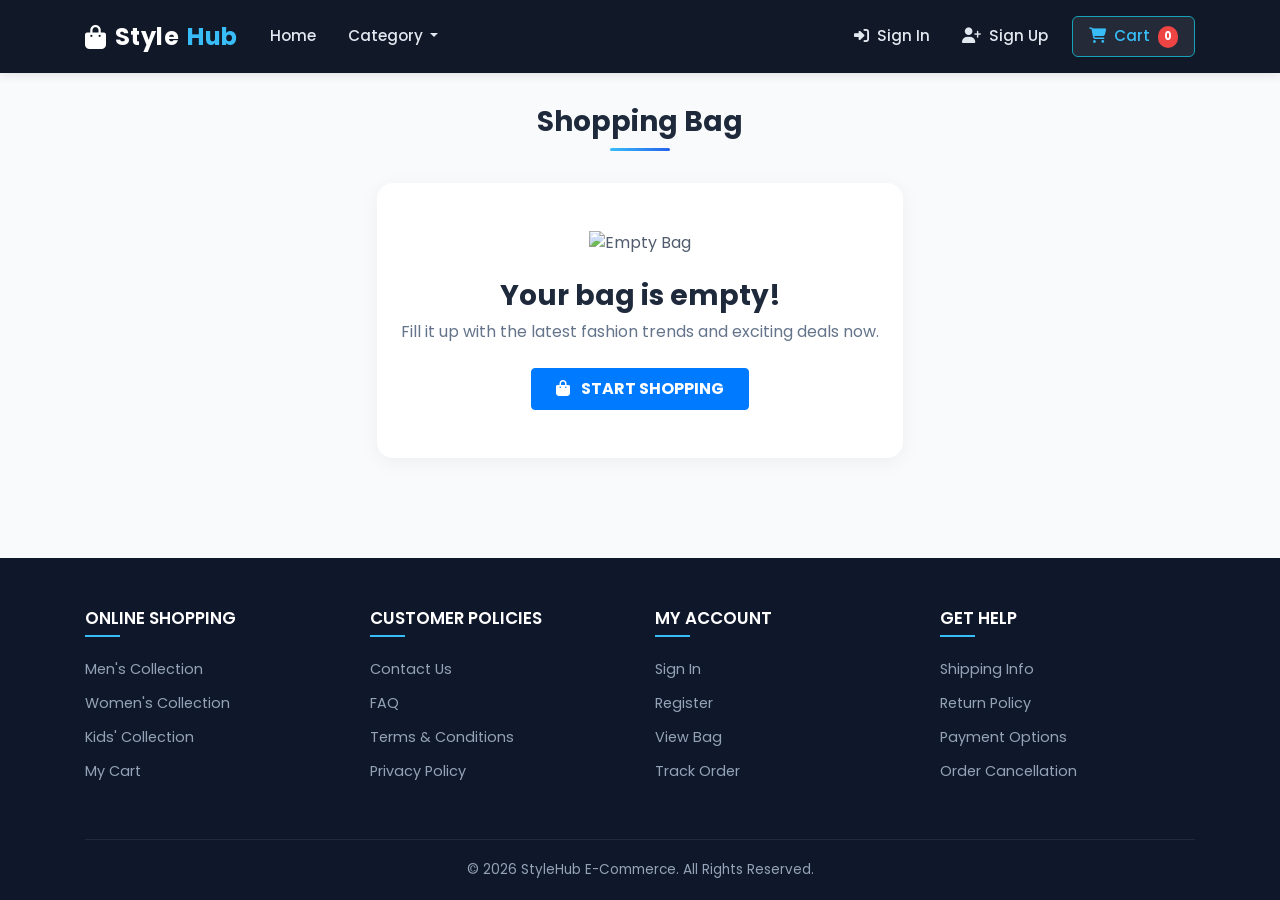
==== cart.html @ 983b9513 "Fix e-commerce UI, responsive layout, navigation, modals, and add functional shopping cart" ====
<!DOCTYPE html>
<html lang="en">
<head>
  <meta charset="UTF-8">
  <meta http-equiv="X-UA-Compatible" content="IE=edge">
  <meta name="viewport" content="width=device-width, initial-scale=1.0">
  <title>Shopping Cart | StyleHub</title>

  <!-- Google Fonts & Font Awesome -->
  <link href="https://fonts.googleapis.com/css2?family=Poppins:wght@300;400;500;600;700&display=swap" rel="stylesheet">
  <link rel="stylesheet" href="https://cdnjs.cloudflare.com/ajax/libs/font-awesome/6.4.0/css/all.min.css">
  
  <!-- Bootstrap 4 CSS -->
  <link rel="stylesheet" href="https://maxcdn.bootstrapcdn.com/bootstrap/4.5.2/css/bootstrap.min.css">
  
  <!-- Custom CSS -->
  <link rel="stylesheet" href="ecommerce.css">
</head>
<body>

  <!-- Navigation Bar -->
  <header>
    <nav class="navbar navbar-expand-lg navbar-dark bg-dark sticky-top">
      <div class="container">
        <a class="navbar-brand" href="index.html">
          <i class="fas fa-shopping-bag"></i> Style<span>Hub</span>
        </a>
        
        <button class="navbar-toggler" type="button" data-toggle="collapse" data-target="#collapsibleNavbar">
          <span class="navbar-toggler-icon"></span>
        </button>

        <div class="collapse navbar-collapse" id="collapsibleNavbar">
          <ul class="navbar-nav mr-auto">
            <li class="nav-item">
              <a class="nav-link" href="index.html">Home</a>
            </li>
            <li class="nav-item dropdown">
              <a class="nav-link dropdown-toggle" href="#" id="categoryDropdown" role="button" data-toggle="dropdown" aria-haspopup="true" aria-expanded="false">
                Category
              </a>
              <div class="dropdown-menu" aria-labelledby="categoryDropdown">
                <a class="dropdown-item" href="men.html"><i class="fas fa-male mr-2"></i> Men's Collection</a>
                <a class="dropdown-item" href="women.html"><i class="fas fa-female mr-2"></i> Women's Collection</a>
                <a class="dropdown-item" href="kids.html"><i class="fas fa-child mr-2"></i> Kids' Collection</a>
              </div>
            </li>
          </ul>

          <ul class="navbar-nav ml-auto align-items-center" id="nav-auth-links">
            <li class="nav-item">
              <a class="nav-link" href="#" data-toggle="modal" data-target="#signInModal">
                <i class="fas fa-sign-in-alt mr-1"></i> Sign In
              </a>
            </li>
            <li class="nav-item">
              <a class="nav-link" href="#" data-toggle="modal" data-target="#signUpModal">
                <i class="fas fa-user-plus mr-1"></i> Sign Up
              </a>
            </li>
            <li class="nav-item active">
              <a class="nav-link btn btn-outline-info text-white ml-lg-2 px-3 py-1" href="cart.html">
                <i class="fas fa-shopping-cart mr-1"></i> Cart
                <span class="cart-badge cart-badge-count">0</span>
              </a>
            </li>
          </ul>
        </div>
      </div>
    </nav>
  </header>

  <main class="cart-container">
    <h2 class="section-title">Shopping Bag</h2>

    <!-- Empty Cart View (hidden when cart has items) -->
    <div id="empty-cart-view" class="empty-cart-box">
      <img src="https://bootstrap-ecommerce.com/bootstrap5-ecommerce/images/icons/category-svg-blue/bag.svg" alt="Empty Bag">
      <h3>Your bag is empty!</h3>
      <p>Fill it up with the latest fashion trends and exciting deals now.</p>
      <a href="index.html" class="btn btn-primary px-4 py-2 font-weight-bold">
        <i class="fas fa-bag-shopping mr-2"></i> START SHOPPING
      </a>
    </div>

    <!-- Filled Cart View (hidden when cart is empty) -->
    <div id="cart-filled-view" class="row" style="display: none;">
      <!-- Cart Items List -->
      <div class="col-lg-8">
        <div class="d-flex justify-content-between align-items-center mb-3">
          <h5 class="font-weight-bold mb-0">Cart Items</h5>
          <a href="index.html" class="small text-primary font-weight-500">
            <i class="fas fa-plus mr-1"></i> Add More Items
          </a>
        </div>
        <div id="cart-items-container">
          <!-- Dynamically populated by ecommerce.js -->
        </div>
      </div>

      <!-- Order Summary Sidebar -->
      <div class="col-lg-4">
        <div class="order-summary-card">
          <h5 class="font-weight-bold mb-3 pb-2 border-bottom">Order Summary</h5>
          
          <div class="order-summary-row">
            <span>Subtotal</span>
            <span id="summary-subtotal" class="font-weight-600">₹0</span>
          </div>

          <div class="order-summary-row text-success">
            <span>Special Discount (10% over ₹1500)</span>
            <span id="summary-discount" class="font-weight-600">₹0</span>
          </div>

          <div class="order-summary-row">
            <span>Shipping Charge</span>
            <span id="summary-shipping" class="font-weight-600">FREE</span>
          </div>
          
          <div class="small text-muted mb-2">
            <i class="fas fa-truck text-info mr-1"></i> Free delivery on orders above ₹999
          </div>

          <div class="order-summary-row total-row">
            <span>Total Amount</span>
            <span id="summary-total" class="text-primary font-weight-bold">₹0</span>
          </div>

          <button class="btn-checkout" onclick="proceedToCheckout()">
            <i class="fas fa-credit-card mr-2"></i> PROCEED TO CHECKOUT
          </button>

          <div class="text-center mt-3">
            <span class="small text-muted">
              <i class="fas fa-lock mr-1 text-success"></i> 256-Bit SSL Secure Checkout
            </span>
          </div>
        </div>
      </div>
    </div>
  </main>

  <!-- Sign In Modal -->
  <div class="modal fade" id="signInModal" tabindex="-1" role="dialog" aria-labelledby="signInModalLabel" aria-hidden="true">
    <div class="modal-dialog modal-dialog-centered" role="document">
      <div class="modal-content">
        <div class="modal-header">
          <h5 class="modal-title" id="signInModalLabel"><i class="fas fa-user-lock mr-2"></i>Sign In to StyleHub</h5>
          <button type="button" class="close text-white" data-dismiss="modal" aria-label="Close">
            <span aria-hidden="true">&times;</span>
          </button>
        </div>
        <div class="modal-body">
          <form onsubmit="handleSignIn(event)">
            <div class="form-group">
              <label for="signInEmail" class="font-weight-500">Email Address</label>
              <input type="email" class="form-control" id="signInEmail" placeholder="Enter your email" required>
            </div>
            <div class="form-group">
              <label for="signInPassword" class="font-weight-500">Password</label>
              <input type="password" class="form-control" id="signInPassword" placeholder="Enter password" required>
            </div>
            <button type="submit" class="btn btn-primary btn-block font-weight-bold py-2 mt-4">
              Sign In
            </button>
          </form>
        </div>
        <div class="modal-footer justify-content-center">
          <p class="mb-0 text-muted small">Don't have an account? <a href="#" data-dismiss="modal" data-toggle="modal" data-target="#signUpModal">Sign Up</a></p>
        </div>
      </div>
    </div>
  </div>

  <!-- Sign Up Modal -->
  <div class="modal fade" id="signUpModal" tabindex="-1" role="dialog" aria-labelledby="signUpModalLabel" aria-hidden="true">
    <div class="modal-dialog modal-dialog-centered" role="document">
      <div class="modal-content">
        <div class="modal-header">
          <h5 class="modal-title" id="signUpModalLabel"><i class="fas fa-user-plus mr-2"></i>Create StyleHub Account</h5>
          <button type="button" class="close text-white" data-dismiss="modal" aria-label="Close">
            <span aria-hidden="true">&times;</span>
          </button>
        </div>
        <div class="modal-body">
          <form onsubmit="handleSignUp(event)">
            <div class="form-group">
              <label for="signUpName" class="font-weight-500">Full Name</label>
              <input type="text" class="form-control" id="signUpName" placeholder="Enter your full name" required>
            </div>
            <div class="form-group">
              <label for="signUpEmail" class="font-weight-500">Email Address</label>
              <input type="email" class="form-control" id="signUpEmail" placeholder="Enter your email" required>
            </div>
            <div class="form-group">
              <label for="signUpPassword" class="font-weight-500">Password</label>
              <input type="password" class="form-control" id="signUpPassword" placeholder="Create password" required>
            </div>
            <button type="submit" class="btn btn-primary btn-block font-weight-bold py-2 mt-4">
              Create Account
            </button>
          </form>
        </div>
        <div class="modal-footer justify-content-center">
          <p class="mb-0 text-muted small">Already have an account? <a href="#" data-dismiss="modal" data-toggle="modal" data-target="#signInModal">Sign In</a></p>
        </div>
      </div>
    </div>
  </div>

  <!-- Footer -->
  <footer class="footer">
    <div class="container">
      <div class="row">
        <div class="col-lg-3 col-md-6 footer-col">
          <h4>ONLINE SHOPPING</h4>
          <ul>
            <li><a href="men.html">Men's Collection</a></li>
            <li><a href="women.html">Women's Collection</a></li>
            <li><a href="kids.html">Kids' Collection</a></li>
            <li><a href="cart.html">My Cart</a></li>
          </ul>
        </div>
        <div class="col-lg-3 col-md-6 footer-col">
          <h4>CUSTOMER POLICIES</h4>
          <ul>
            <li><a href="#">Contact Us</a></li>
            <li><a href="#">FAQ</a></li>
            <li><a href="#">Terms & Conditions</a></li>
            <li><a href="#">Privacy Policy</a></li>
          </ul>
        </div>
        <div class="col-lg-3 col-md-6 footer-col">
          <h4>MY ACCOUNT</h4>
          <ul>
            <li><a href="#" data-toggle="modal" data-target="#signInModal">Sign In</a></li>
            <li><a href="#" data-toggle="modal" data-target="#signUpModal">Register</a></li>
            <li><a href="cart.html">View Bag</a></li>
            <li><a href="#">Track Order</a></li>
          </ul>
        </div>
        <div class="col-lg-3 col-md-6 footer-col">
          <h4>GET HELP</h4>
          <ul>
            <li><a href="#">Shipping Info</a></li>
            <li><a href="#">Return Policy</a></li>
            <li><a href="#">Payment Options</a></li>
            <li><a href="#">Order Cancellation</a></li>
          </ul>
        </div>
      </div>
      <div class="footer-bottom">
        <p class="mb-0">&copy; 2026 StyleHub E-Commerce. All Rights Reserved.</p>
      </div>
    </div>
  </footer>

  <!-- Scripts -->
  <script src="https://ajax.googleapis.com/ajax/libs/jquery/3.5.1/jquery.min.js"></script>
  <script src="https://cdnjs.cloudflare.com/ajax/libs/popper.js/1.16.0/umd/popper.min.js"></script>
  <script src="https://maxcdn.bootstrapcdn.com/bootstrap/4.5.2/js/bootstrap.min.js"></script>
  <script src="ecommerce.js"></script>
</body>
</html>
---- ecommerce.css ----
/* Google Fonts */
@import url('https://fonts.googleapis.com/css2?family=Poppins:wght@300;400;500;600;700&display=swap');

:root {
    --primary: #1e293b;
    --primary-hover: #0f172a;
    --accent: #2563eb;
    --accent-hover: #1d4ed8;
    --secondary: #64748b;
    --light-bg: #f8fafc;
    --card-border: #e2e8f0;
    --success: #10b981;
    --danger: #ef4444;
    --warning: #f59e0b;
}

* {
    margin: 0;
    padding: 0;
    box-sizing: border-box;
}

body {
    font-family: 'Poppins', sans-serif;
    background-color: var(--light-bg);
    color: #334155;
    min-height: 100vh;
    display: flex;
    flex-direction: column;
}

main {
    flex: 1 0 auto;
}

/* Navbar */
.navbar {
    padding: 0.85rem 1.5rem;
    box-shadow: 0 2px 10px rgba(0, 0, 0, 0.1);
    background-color: #111827 !important;
}

.navbar-brand {
    font-weight: 700;
    font-size: 1.5rem;
    letter-spacing: 0.5px;
    color: #ffffff !important;
    display: flex;
    align-items: center;
    gap: 8px;
}

.navbar-brand span {
    color: #38bdf8;
}

.navbar-nav .nav-link {
    font-size: 0.95rem;
    font-weight: 500;
    padding: 0.5rem 1rem !important;
    border-radius: 6px;
    transition: all 0.2s ease-in-out;
    color: #e2e8f0 !important;
}

.navbar-nav .nav-link:hover,
.navbar-nav .nav-item.active .nav-link {
    color: #38bdf8 !important;
    background-color: rgba(255, 255, 255, 0.08);
}

.dropdown-menu {
    border: none;
    box-shadow: 0 10px 25px rgba(0, 0, 0, 0.15);
    border-radius: 8px;
    padding: 0.5rem 0;
}

.dropdown-item {
    font-weight: 500;
    padding: 0.6rem 1.5rem;
    transition: background 0.2s;
}

.dropdown-item:hover {
    background-color: #f1f5f9;
    color: var(--accent);
}

/* Cart Badge */
.cart-badge {
    background-color: #ef4444;
    color: white;
    font-size: 0.72rem;
    font-weight: 700;
    padding: 2px 6px;
    border-radius: 50px;
    margin-left: 4px;
    vertical-align: middle;
}

/* Hero Carousel */
.carousel {
    border-radius: 12px;
    overflow: hidden;
    box-shadow: 0 4px 20px rgba(0, 0, 0, 0.08);
    margin-bottom: 2rem;
}

.carousel-inner img {
    width: 100%;
    max-height: 480px;
    object-fit: cover;
}

/* Section Titles */
.section-title {
    font-weight: 700;
    font-size: 1.75rem;
    color: var(--primary);
    position: relative;
    padding-bottom: 12px;
    margin-bottom: 1.8rem;
    text-align: center;
}

.section-title::after {
    content: '';
    position: absolute;
    bottom: 0;
    left: 50%;
    transform: translateX(-50%);
    width: 60px;
    height: 3px;
    background: linear-gradient(90deg, #38bdf8, var(--accent));
    border-radius: 2px;
}

/* Category Banner */
.category-banner {
    border-radius: 12px;
    overflow: hidden;
    margin-bottom: 2rem;
    box-shadow: 0 4px 15px rgba(0, 0, 0, 0.06);
}

.category-banner img {
    width: 100%;
    max-height: 360px;
    object-fit: cover;
}

/* Product Cards */
.product-card {
    background: #ffffff;
    border-radius: 12px;
    border: 1px solid var(--card-border);
    overflow: hidden;
    transition: all 0.3s cubic-bezier(0.165, 0.84, 0.44, 1);
    height: 100%;
    display: flex;
    flex-direction: column;
    position: relative;
}

.product-card:hover {
    transform: translateY(-6px);
    box-shadow: 0 12px 28px rgba(0, 0, 0, 0.1);
    border-color: #cbd5e1;
}

.product-img-wrap {
    position: relative;
    width: 100%;
    padding-top: 110%;
    overflow: hidden;
    background-color: #f1f5f9;
}

.product-img-wrap img {
    position: absolute;
    top: 0;
    left: 0;
    width: 100%;
    height: 100%;
    object-fit: cover;
    transition: transform 0.4s ease;
}

.product-card:hover .product-img-wrap img {
    transform: scale(1.05);
}

.discount-badge {
    position: absolute;
    top: 12px;
    left: 12px;
    background-color: var(--danger);
    color: white;
    font-size: 0.75rem;
    font-weight: 700;
    padding: 3px 8px;
    border-radius: 4px;
    text-transform: uppercase;
    letter-spacing: 0.5px;
    z-index: 2;
}

.product-card .card-body {
    padding: 1.25rem;
    display: flex;
    flex-direction: column;
    flex-grow: 1;
}

.product-category {
    font-size: 0.75rem;
    color: var(--secondary);
    text-transform: uppercase;
    font-weight: 600;
    letter-spacing: 0.5px;
    margin-bottom: 4px;
}

.product-title {
    font-size: 1.05rem;
    font-weight: 600;
    color: #1e293b;
    margin-bottom: 6px;
    line-height: 1.4;
    white-space: nowrap;
    overflow: hidden;
    text-overflow: ellipsis;
}

.product-rating {
    font-size: 0.85rem;
    color: #f59e0b;
    margin-bottom: 8px;
}

.product-rating .rating-count {
    color: var(--secondary);
    font-size: 0.8rem;
    margin-left: 4px;
}

.price-wrap {
    display: flex;
    align-items: baseline;
    gap: 8px;
    margin-top: auto;
    margin-bottom: 12px;
}

.price-current {
    font-size: 1.25rem;
    font-weight: 700;
    color: #0f172a;
}

.price-original {
    font-size: 0.9rem;
    color: #94a3b8;
    text-decoration: line-through;
}

.btn-add-cart {
    background-color: var(--accent);
    color: white;
    border: none;
    border-radius: 8px;
    padding: 0.6rem 1rem;
    font-weight: 600;
    font-size: 0.9rem;
    transition: all 0.2s ease;
    width: 100%;
    display: flex;
    align-items: center;
    justify-content: center;
    gap: 6px;
}

.btn-add-cart:hover {
    background-color: var(--accent-hover);
    color: white;
    transform: translateY(-1px);
}

.btn-add-cart.added {
    background-color: var(--success);
}

/* Features Banner */
.features-section {
    background: white;
    border-radius: 12px;
    padding: 2rem 1rem;
    margin: 2rem 0;
    box-shadow: 0 4px 15px rgba(0, 0, 0, 0.04);
}

.feature-box {
    text-align: center;
    padding: 1rem;
}

.feature-box i {
    font-size: 2.2rem;
    color: var(--accent);
    margin-bottom: 0.8rem;
}

.feature-box h5 {
    font-weight: 600;
    font-size: 1.05rem;
    margin-bottom: 0.3rem;
}

.feature-box p {
    font-size: 0.85rem;
    color: var(--secondary);
    margin-bottom: 0;
}

/* Cart Page Styles */
.cart-container {
    max-width: 1140px;
    margin: 2rem auto;
    padding: 0 15px;
}

.cart-item-card {
    background: white;
    border-radius: 10px;
    border: 1px solid var(--card-border);
    padding: 1rem;
    margin-bottom: 1rem;
    display: flex;
    align-items: center;
    gap: 1.2rem;
    transition: box-shadow 0.2s;
}

.cart-item-card:hover {
    box-shadow: 0 4px 12px rgba(0, 0, 0, 0.05);
}

.cart-item-img {
    width: 90px;
    height: 90px;
    border-radius: 8px;
    object-fit: cover;
    flex-shrink: 0;
}

.cart-item-info {
    flex-grow: 1;
}

.cart-item-title {
    font-weight: 600;
    font-size: 1.05rem;
    margin-bottom: 4px;
}

.cart-item-price {
    font-weight: 700;
    color: var(--accent);
}

.quantity-controls {
    display: flex;
    align-items: center;
    gap: 8px;
    margin-top: 6px;
}

.quantity-btn {
    width: 28px;
    height: 28px;
    border-radius: 6px;
    border: 1px solid var(--card-border);
    background: #f8fafc;
    font-weight: 600;
    display: flex;
    align-items: center;
    justify-content: center;
    cursor: pointer;
    transition: all 0.2s;
}

.quantity-btn:hover {
    background: #e2e8f0;
}

.quantity-val {
    font-weight: 600;
    min-width: 24px;
    text-align: center;
}

.btn-remove-item {
    color: var(--danger);
    background: none;
    border: none;
    cursor: pointer;
    font-size: 1.1rem;
    padding: 6px;
    border-radius: 6px;
    transition: background 0.2s;
}

.btn-remove-item:hover {
    background: #fee2e2;
}

.order-summary-card {
    background: white;
    border-radius: 10px;
    border: 1px solid var(--card-border);
    padding: 1.5rem;
    position: sticky;
    top: 20px;
}

.order-summary-row {
    display: flex;
    justify-content: space-between;
    margin-bottom: 0.75rem;
    font-size: 0.95rem;
    color: #475569;
}

.order-summary-row.total-row {
    font-weight: 700;
    font-size: 1.2rem;
    color: #0f172a;
    border-top: 1px dashed var(--card-border);
    padding-top: 0.75rem;
    margin-top: 0.75rem;
}

.btn-checkout {
    background: linear-gradient(135deg, #2563eb, #1d4ed8);
    color: white;
    font-weight: 600;
    border-radius: 8px;
    padding: 0.8rem;
    width: 100%;
    border: none;
    margin-top: 1rem;
    transition: opacity 0.2s;
}

.btn-checkout:hover {
    opacity: 0.95;
    color: white;
}

/* Empty Cart State */
.empty-cart-box {
    background-color: #ffffff;
    border-radius: 16px;
    padding: 3rem 1.5rem;
    text-align: center;
    box-shadow: 0 4px 20px rgba(0, 0, 0, 0.05);
    max-width: 600px;
    margin: 2rem auto;
}

.empty-cart-box img {
    width: 140px;
    margin-bottom: 1.5rem;
    opacity: 0.85;
}

.empty-cart-box h3 {
    font-weight: 700;
    color: #1e293b;
    margin-bottom: 0.5rem;
}

.empty-cart-box p {
    color: var(--secondary);
    margin-bottom: 1.5rem;
}

/* Modals */
.modal-content {
    border-radius: 12px;
    border: none;
    box-shadow: 0 15px 35px rgba(0, 0, 0, 0.2);
    overflow: hidden;
}

.modal-header {
    background: linear-gradient(135deg, #111827, #1e293b);
    color: white;
    padding: 1.25rem 1.5rem;
    border-bottom: none;
}

.modal-header .modal-title {
    font-weight: 600;
    font-size: 1.2rem;
}

.modal-header .close {
    color: white;
    text-shadow: none;
    opacity: 0.8;
}

.modal-header .close:hover {
    opacity: 1;
}

.modal-body {
    padding: 1.75rem 1.5rem;
}

.modal-body .form-control {
    border-radius: 8px;
    padding: 0.65rem 0.9rem;
    font-size: 0.92rem;
    border: 1px solid #cbd5e1;
}

.modal-body .form-control:focus {
    border-color: var(--accent);
    box-shadow: 0 0 0 3px rgba(37, 99, 235, 0.15);
}

.modal-footer {
    border-top: 1px solid #f1f5f9;
    padding: 0.85rem 1.5rem;
}

/* Toast Notifications */
.custom-toast {
    position: fixed;
    bottom: 24px;
    right: 24px;
    background: #111827;
    color: white;
    padding: 12px 20px;
    border-radius: 8px;
    box-shadow: 0 8px 25px rgba(0, 0, 0, 0.25);
    display: flex;
    align-items: center;
    gap: 10px;
    z-index: 9999;
    opacity: 0;
    transform: translateY(20px);
    transition: all 0.3s ease;
    pointer-events: none;
}

.custom-toast.show {
    opacity: 1;
    transform: translateY(0);
}

/* Footer */
footer {
    background-color: #0f172a;
    color: #94a3b8;
    padding: 50px 0 20px 0;
    margin-top: auto;
}

.footer-col h4 {
    font-size: 1.05rem;
    color: #ffffff;
    font-weight: 600;
    margin-bottom: 20px;
    position: relative;
    padding-bottom: 8px;
}

.footer-col h4::after {
    content: '';
    position: absolute;
    left: 0;
    bottom: 0;
    width: 35px;
    height: 2px;
    background-color: #38bdf8;
}

.footer-col ul {
    list-style: none;
    padding-left: 0;
}

.footer-col ul li {
    margin-bottom: 10px;
}

.footer-col ul li a {
    font-size: 0.9rem;
    color: #94a3b8;
    text-decoration: none;
    transition: color 0.2s, padding-left 0.2s;
    display: inline-block;
}

.footer-col ul li a:hover {
    color: #38bdf8;
    padding-left: 4px;
}

.footer-bottom {
    border-top: 1px solid rgba(255, 255, 255, 0.08);
    margin-top: 40px;
    padding-top: 20px;
    text-align: center;
    font-size: 0.85rem;
}

/* Responsive adjustments */
@media (max-width: 991px) {
    .order-summary-card {
        margin-top: 2rem;
    }
}

@media (max-width: 767px) {
    .footer-col {
        margin-bottom: 30px;
    }
    .carousel-inner img {
        max-height: 260px;
    }
    .category-banner img {
        max-height: 200px;
    }
}
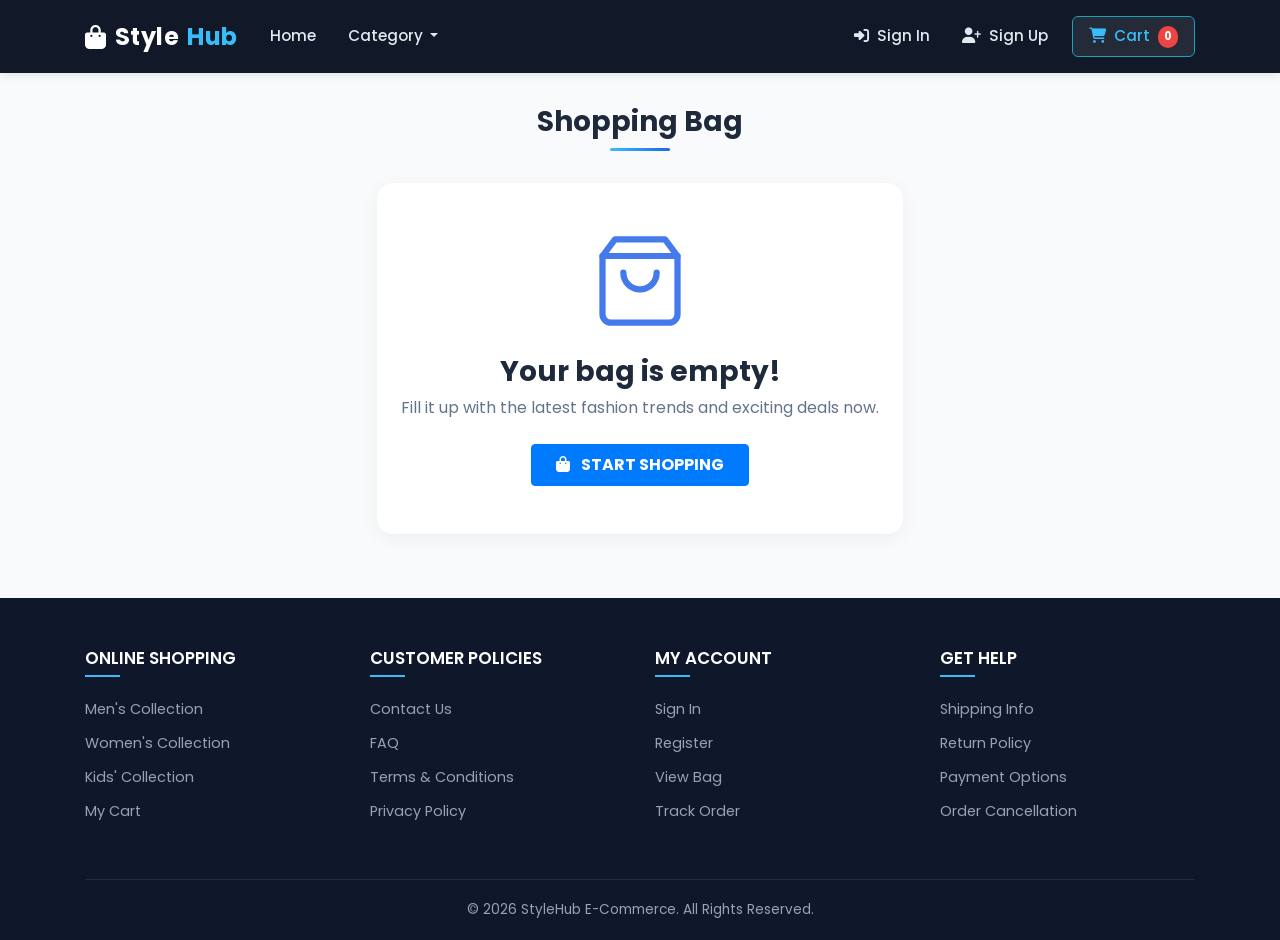
==== commit 27ba7aaf: "Add high quality local images and update all image references" ====
--- a/cart.html
+++ b/cart.html
@@ -75,7 +75,7 @@
 
     <!-- Empty Cart View (hidden when cart has items) -->
     <div id="empty-cart-view" class="empty-cart-box">
-      <img src="https://bootstrap-ecommerce.com/bootstrap5-ecommerce/images/icons/category-svg-blue/bag.svg" alt="Empty Bag">
+      <img src="images/empty_bag.svg" alt="Empty Bag" style="width: 100px; height: 100px;">
       <h3>Your bag is empty!</h3>
       <p>Fill it up with the latest fashion trends and exciting deals now.</p>
       <a href="index.html" class="btn btn-primary px-4 py-2 font-weight-bold">
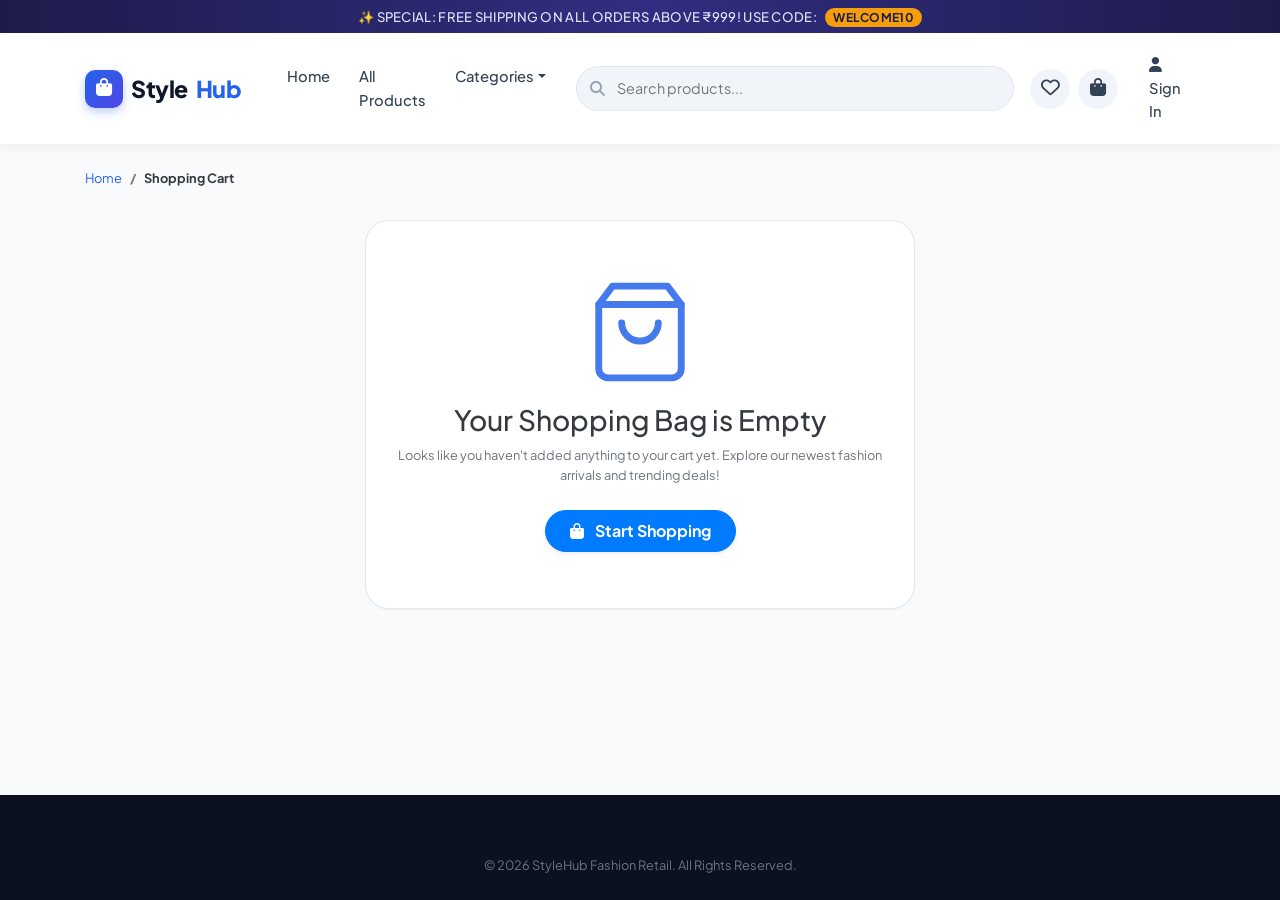
==== commit edc7ff5a: "Complete redesign into modern premium e-commerce platform with 10+ pages, dynamic catalog, wishlist," ====
--- a/cart.html
+++ b/cart.html
@@ -6,253 +6,176 @@
   <meta name="viewport" content="width=device-width, initial-scale=1.0">
   <title>Shopping Cart | StyleHub</title>
 
-  <!-- Google Fonts & Font Awesome -->
-  <link href="https://fonts.googleapis.com/css2?family=Poppins:wght@300;400;500;600;700&display=swap" rel="stylesheet">
   <link rel="stylesheet" href="https://cdnjs.cloudflare.com/ajax/libs/font-awesome/6.4.0/css/all.min.css">
-  
-  <!-- Bootstrap 4 CSS -->
   <link rel="stylesheet" href="https://maxcdn.bootstrapcdn.com/bootstrap/4.5.2/css/bootstrap.min.css">
-  
-  <!-- Custom CSS -->
   <link rel="stylesheet" href="ecommerce.css">
 </head>
 <body>
 
-  <!-- Navigation Bar -->
-  <header>
-    <nav class="navbar navbar-expand-lg navbar-dark bg-dark sticky-top">
-      <div class="container">
+  <!-- Top Announcement Bar -->
+  <div class="top-announcement-bar">
+    <span>✨ SPECIAL: FREE SHIPPING ON ALL ORDERS ABOVE ₹999! USE CODE: <span class="coupon-badge">WELCOME10</span></span>
+  </div>
+
+  <!-- Header -->
+  <header class="main-header">
+    <div class="container">
+      <nav class="navbar navbar-expand-lg navbar-light px-0">
         <a class="navbar-brand" href="index.html">
-          <i class="fas fa-shopping-bag"></i> Style<span>Hub</span>
+          <div class="brand-icon-box"><i class="fas fa-bag-shopping"></i></div>
+          Style<span>Hub</span>
         </a>
-        
-        <button class="navbar-toggler" type="button" data-toggle="collapse" data-target="#collapsibleNavbar">
+
+        <button class="navbar-toggler border-0" type="button" data-toggle="collapse" data-target="#mainNavbarCollapse">
           <span class="navbar-toggler-icon"></span>
         </button>
 
-        <div class="collapse navbar-collapse" id="collapsibleNavbar">
-          <ul class="navbar-nav mr-auto">
-            <li class="nav-item">
-              <a class="nav-link" href="index.html">Home</a>
-            </li>
+        <div class="collapse navbar-collapse" id="mainNavbarCollapse">
+          <ul class="navbar-nav mr-auto ml-lg-3">
+            <li class="nav-item"><a class="nav-link" href="index.html">Home</a></li>
+            <li class="nav-item"><a class="nav-link" href="shop.html">All Products</a></li>
             <li class="nav-item dropdown">
-              <a class="nav-link dropdown-toggle" href="#" id="categoryDropdown" role="button" data-toggle="dropdown" aria-haspopup="true" aria-expanded="false">
-                Category
-              </a>
-              <div class="dropdown-menu" aria-labelledby="categoryDropdown">
-                <a class="dropdown-item" href="men.html"><i class="fas fa-male mr-2"></i> Men's Collection</a>
-                <a class="dropdown-item" href="women.html"><i class="fas fa-female mr-2"></i> Women's Collection</a>
-                <a class="dropdown-item" href="kids.html"><i class="fas fa-child mr-2"></i> Kids' Collection</a>
+              <a class="nav-link dropdown-toggle" href="#" id="cartCat" role="button" data-toggle="dropdown">Categories</a>
+              <div class="dropdown-menu border-0 shadow-lg">
+                <a class="dropdown-item py-2" href="men.html">Men's Collection</a>
+                <a class="dropdown-item py-2" href="women.html">Women's Collection</a>
+                <a class="dropdown-item py-2" href="kids.html">Kids' Collection</a>
               </div>
             </li>
           </ul>
 
-          <ul class="navbar-nav ml-auto align-items-center" id="nav-auth-links">
-            <li class="nav-item">
-              <a class="nav-link" href="#" data-toggle="modal" data-target="#signInModal">
-                <i class="fas fa-sign-in-alt mr-1"></i> Sign In
+          <div class="search-container-box mx-lg-3 my-2 my-lg-0">
+            <div class="search-input-wrapper">
+              <i class="fas fa-search search-icon"></i>
+              <input type="text" class="global-search-input" placeholder="Search products..." autocomplete="off">
+            </div>
+            <div id="search-dropdown-results"></div>
+          </div>
+
+          <ul class="navbar-nav align-items-center ml-lg-auto">
+            <li class="nav-item mr-2">
+              <a class="nav-action-icon-btn" href="wishlist.html" title="Wishlist">
+                <i class="far fa-heart"></i>
+                <span class="badge-counter-pill wishlist-badge-count" style="display: none;">0</span>
               </a>
             </li>
-            <li class="nav-item">
-              <a class="nav-link" href="#" data-toggle="modal" data-target="#signUpModal">
-                <i class="fas fa-user-plus mr-1"></i> Sign Up
+            <li class="nav-item mr-3">
+              <a class="nav-action-icon-btn text-primary" href="cart.html" title="Shopping Cart">
+                <i class="fas fa-shopping-bag"></i>
+                <span class="badge-counter-pill cart-badge-count" style="display: none;">0</span>
               </a>
             </li>
-            <li class="nav-item active">
-              <a class="nav-link btn btn-outline-info text-white ml-lg-2 px-3 py-1" href="cart.html">
-                <i class="fas fa-shopping-cart mr-1"></i> Cart
-                <span class="cart-badge cart-badge-count">0</span>
-              </a>
-            </li>
+            <div id="nav-user-actions" class="d-flex align-items-center">
+              <li class="nav-item">
+                <a class="nav-link font-weight-bold" href="auth.html"><i class="far fa-user-circle mr-1"></i> Sign In</a>
+              </li>
+            </div>
           </ul>
         </div>
-      </div>
+      </nav>
+    </div>
+  </header>
+
+  <main class="container my-4">
+    <!-- Breadcrumb -->
+    <nav aria-label="breadcrumb">
+      <ol class="breadcrumb bg-transparent p-0 mb-3 small">
+        <li class="breadcrumb-item"><a href="index.html">Home</a></li>
+        <li class="breadcrumb-item active text-dark font-weight-bold">Shopping Cart</li>
+      </ol>
     </nav>
-  </header>
-
-  <main class="cart-container">
-    <h2 class="section-title">Shopping Bag</h2>
-
-    <!-- Empty Cart View (hidden when cart has items) -->
-    <div id="empty-cart-view" class="empty-cart-box">
-      <img src="images/empty_bag.svg" alt="Empty Bag" style="width: 100px; height: 100px;">
-      <h3>Your bag is empty!</h3>
-      <p>Fill it up with the latest fashion trends and exciting deals now.</p>
-      <a href="index.html" class="btn btn-primary px-4 py-2 font-weight-bold">
-        <i class="fas fa-bag-shopping mr-2"></i> START SHOPPING
+
+    <!-- Empty Cart Screen -->
+    <div id="empty-cart-view" class="empty-state-card" style="display: none;">
+      <img src="images/empty_bag.svg" alt="Empty Cart" style="width: 110px; height: 110px; opacity: 0.85;" class="mb-3">
+      <h3 class="font-weight-800 text-dark">Your Shopping Bag is Empty</h3>
+      <p class="text-muted small mb-4">Looks like you haven't added anything to your cart yet. Explore our newest fashion arrivals and trending deals!</p>
+      <a href="shop.html" class="btn btn-primary px-4 py-2 font-weight-bold rounded-pill shadow-sm">
+        <i class="fas fa-bag-shopping mr-2"></i> Start Shopping
       </a>
     </div>
 
-    <!-- Filled Cart View (hidden when cart is empty) -->
-    <div id="cart-filled-view" class="row" style="display: none;">
-      <!-- Cart Items List -->
-      <div class="col-lg-8">
-        <div class="d-flex justify-content-between align-items-center mb-3">
-          <h5 class="font-weight-bold mb-0">Cart Items</h5>
-          <a href="index.html" class="small text-primary font-weight-500">
-            <i class="fas fa-plus mr-1"></i> Add More Items
-          </a>
-        </div>
-        <div id="cart-items-container">
-          <!-- Dynamically populated by ecommerce.js -->
+    <!-- Filled Cart Screen -->
+    <div id="cart-filled-view" class="row">
+      <!-- Left: Cart Items List -->
+      <div class="col-lg-8 mb-4">
+        <div class="cart-items-wrapper">
+          <div class="d-flex justify-content-between align-items-center pb-3 border-bottom mb-2">
+            <h5 class="font-weight-bold text-dark mb-0">Bag Items (<span id="cart-items-count-label">0</span>)</h5>
+            <a href="shop.html" class="small font-weight-bold text-primary"><i class="fas fa-plus mr-1"></i> Add More Items</a>
+          </div>
+
+          <div id="cart-items-container">
+            <!-- Dynamically populated -->
+          </div>
         </div>
       </div>
 
-      <!-- Order Summary Sidebar -->
+      <!-- Right: Order Summary Sidebar -->
       <div class="col-lg-4">
-        <div class="order-summary-card">
-          <h5 class="font-weight-bold mb-3 pb-2 border-bottom">Order Summary</h5>
-          
-          <div class="order-summary-row">
-            <span>Subtotal</span>
-            <span id="summary-subtotal" class="font-weight-600">₹0</span>
-          </div>
-
-          <div class="order-summary-row text-success">
-            <span>Special Discount (10% over ₹1500)</span>
-            <span id="summary-discount" class="font-weight-600">₹0</span>
-          </div>
-
-          <div class="order-summary-row">
-            <span>Shipping Charge</span>
-            <span id="summary-shipping" class="font-weight-600">FREE</span>
-          </div>
-          
-          <div class="small text-muted mb-2">
-            <i class="fas fa-truck text-info mr-1"></i> Free delivery on orders above ₹999
-          </div>
-
-          <div class="order-summary-row total-row">
-            <span>Total Amount</span>
-            <span id="summary-total" class="text-primary font-weight-bold">₹0</span>
-          </div>
-
-          <button class="btn-checkout" onclick="proceedToCheckout()">
-            <i class="fas fa-credit-card mr-2"></i> PROCEED TO CHECKOUT
-          </button>
+        <div class="order-summary-box">
+          <h5>Order Summary</h5>
+
+          <!-- Free Shipping Tracker -->
+          <div class="mb-3 p-2 bg-light rounded-lg">
+            <div class="d-flex justify-content-between small font-weight-bold text-dark mb-1">
+              <span id="shipping-progress-text">Add ₹999 for FREE Delivery</span>
+              <span id="shipping-status-tag" class="text-primary">Standard ₹99</span>
+            </div>
+            <div class="progress" style="height: 6px;">
+              <div class="progress-bar bg-success" id="shipping-progress-bar" style="width: 0%;"></div>
+            </div>
+          </div>
+
+          <!-- Coupon Code Input -->
+          <div class="coupon-input-box">
+            <input type="text" class="form-control" id="cart-coupon-input" placeholder="Coupon Code (e.g. STYLE20)">
+            <button class="btn btn-dark font-weight-bold px-3" type="button" onclick="handleApplyCoupon()">Apply</button>
+          </div>
+          <div id="applied-coupon-pill" class="alert alert-success py-2 px-3 small d-flex justify-content-between align-items-center" style="display: none;">
+            <span><i class="fas fa-tag mr-1"></i> Coupon <strong id="active-coupon-code"></strong> applied!</span>
+            <button type="button" class="close p-0" onclick="handleRemoveCoupon()">&times;</button>
+          </div>
+
+          <!-- Calculations -->
+          <div class="summary-calc-row">
+            <span>Bag Total (MRP)</span>
+            <span id="sum-original-price">₹0</span>
+          </div>
+          <div class="summary-calc-row text-success">
+            <span>Product Discount</span>
+            <span id="sum-product-discount">-₹0</span>
+          </div>
+          <div class="summary-calc-row text-success" id="coupon-discount-row" style="display: none;">
+            <span>Coupon Savings</span>
+            <span id="sum-coupon-discount">-₹0</span>
+          </div>
+          <div class="summary-calc-row">
+            <span>Delivery Fee</span>
+            <span id="sum-delivery">FREE</span>
+          </div>
+
+          <div class="summary-total-row">
+            <span>Grand Total</span>
+            <span class="text-primary font-weight-800" id="sum-grand-total">₹0</span>
+          </div>
+
+          <a href="checkout.html" class="btn btn-primary btn-block font-weight-bold py-3 mt-4 rounded-xl shadow-lg">
+            Proceed to Checkout <i class="fas fa-arrow-right ml-2"></i>
+          </a>
 
           <div class="text-center mt-3">
-            <span class="small text-muted">
-              <i class="fas fa-lock mr-1 text-success"></i> 256-Bit SSL Secure Checkout
-            </span>
+            <small class="text-muted"><i class="fas fa-shield-alt text-success mr-1"></i> 256-Bit SSL Secure Encryption</small>
           </div>
         </div>
       </div>
     </div>
   </main>
 
-  <!-- Sign In Modal -->
-  <div class="modal fade" id="signInModal" tabindex="-1" role="dialog" aria-labelledby="signInModalLabel" aria-hidden="true">
-    <div class="modal-dialog modal-dialog-centered" role="document">
-      <div class="modal-content">
-        <div class="modal-header">
-          <h5 class="modal-title" id="signInModalLabel"><i class="fas fa-user-lock mr-2"></i>Sign In to StyleHub</h5>
-          <button type="button" class="close text-white" data-dismiss="modal" aria-label="Close">
-            <span aria-hidden="true">&times;</span>
-          </button>
-        </div>
-        <div class="modal-body">
-          <form onsubmit="handleSignIn(event)">
-            <div class="form-group">
-              <label for="signInEmail" class="font-weight-500">Email Address</label>
-              <input type="email" class="form-control" id="signInEmail" placeholder="Enter your email" required>
-            </div>
-            <div class="form-group">
-              <label for="signInPassword" class="font-weight-500">Password</label>
-              <input type="password" class="form-control" id="signInPassword" placeholder="Enter password" required>
-            </div>
-            <button type="submit" class="btn btn-primary btn-block font-weight-bold py-2 mt-4">
-              Sign In
-            </button>
-          </form>
-        </div>
-        <div class="modal-footer justify-content-center">
-          <p class="mb-0 text-muted small">Don't have an account? <a href="#" data-dismiss="modal" data-toggle="modal" data-target="#signUpModal">Sign Up</a></p>
-        </div>
-      </div>
-    </div>
-  </div>
-
-  <!-- Sign Up Modal -->
-  <div class="modal fade" id="signUpModal" tabindex="-1" role="dialog" aria-labelledby="signUpModalLabel" aria-hidden="true">
-    <div class="modal-dialog modal-dialog-centered" role="document">
-      <div class="modal-content">
-        <div class="modal-header">
-          <h5 class="modal-title" id="signUpModalLabel"><i class="fas fa-user-plus mr-2"></i>Create StyleHub Account</h5>
-          <button type="button" class="close text-white" data-dismiss="modal" aria-label="Close">
-            <span aria-hidden="true">&times;</span>
-          </button>
-        </div>
-        <div class="modal-body">
-          <form onsubmit="handleSignUp(event)">
-            <div class="form-group">
-              <label for="signUpName" class="font-weight-500">Full Name</label>
-              <input type="text" class="form-control" id="signUpName" placeholder="Enter your full name" required>
-            </div>
-            <div class="form-group">
-              <label for="signUpEmail" class="font-weight-500">Email Address</label>
-              <input type="email" class="form-control" id="signUpEmail" placeholder="Enter your email" required>
-            </div>
-            <div class="form-group">
-              <label for="signUpPassword" class="font-weight-500">Password</label>
-              <input type="password" class="form-control" id="signUpPassword" placeholder="Create password" required>
-            </div>
-            <button type="submit" class="btn btn-primary btn-block font-weight-bold py-2 mt-4">
-              Create Account
-            </button>
-          </form>
-        </div>
-        <div class="modal-footer justify-content-center">
-          <p class="mb-0 text-muted small">Already have an account? <a href="#" data-dismiss="modal" data-toggle="modal" data-target="#signInModal">Sign In</a></p>
-        </div>
-      </div>
-    </div>
-  </div>
-
   <!-- Footer -->
-  <footer class="footer">
-    <div class="container">
-      <div class="row">
-        <div class="col-lg-3 col-md-6 footer-col">
-          <h4>ONLINE SHOPPING</h4>
-          <ul>
-            <li><a href="men.html">Men's Collection</a></li>
-            <li><a href="women.html">Women's Collection</a></li>
-            <li><a href="kids.html">Kids' Collection</a></li>
-            <li><a href="cart.html">My Cart</a></li>
-          </ul>
-        </div>
-        <div class="col-lg-3 col-md-6 footer-col">
-          <h4>CUSTOMER POLICIES</h4>
-          <ul>
-            <li><a href="#">Contact Us</a></li>
-            <li><a href="#">FAQ</a></li>
-            <li><a href="#">Terms & Conditions</a></li>
-            <li><a href="#">Privacy Policy</a></li>
-          </ul>
-        </div>
-        <div class="col-lg-3 col-md-6 footer-col">
-          <h4>MY ACCOUNT</h4>
-          <ul>
-            <li><a href="#" data-toggle="modal" data-target="#signInModal">Sign In</a></li>
-            <li><a href="#" data-toggle="modal" data-target="#signUpModal">Register</a></li>
-            <li><a href="cart.html">View Bag</a></li>
-            <li><a href="#">Track Order</a></li>
-          </ul>
-        </div>
-        <div class="col-lg-3 col-md-6 footer-col">
-          <h4>GET HELP</h4>
-          <ul>
-            <li><a href="#">Shipping Info</a></li>
-            <li><a href="#">Return Policy</a></li>
-            <li><a href="#">Payment Options</a></li>
-            <li><a href="#">Order Cancellation</a></li>
-          </ul>
-        </div>
-      </div>
-      <div class="footer-bottom">
-        <p class="mb-0">&copy; 2026 StyleHub E-Commerce. All Rights Reserved.</p>
-      </div>
+  <footer class="main-footer">
+    <div class="container text-center">
+      <p class="mb-0 text-muted small">&copy; 2026 StyleHub Fashion Retail. All Rights Reserved.</p>
     </div>
   </footer>
 
@@ -261,5 +184,136 @@
   <script src="https://cdnjs.cloudflare.com/ajax/libs/popper.js/1.16.0/umd/popper.min.js"></script>
   <script src="https://maxcdn.bootstrapcdn.com/bootstrap/4.5.2/js/bootstrap.min.js"></script>
   <script src="ecommerce.js"></script>
+
+  <script>
+    function renderCartView() {
+      const cart = getCart();
+      const emptyView = document.getElementById('empty-cart-view');
+      const filledView = document.getElementById('cart-filled-view');
+      const container = document.getElementById('cart-items-container');
+
+      if (cart.length === 0) {
+        emptyView.style.display = 'block';
+        filledView.style.display = 'none';
+        return;
+      }
+
+      emptyView.style.display = 'none';
+      filledView.style.display = 'flex';
+
+      document.getElementById('cart-items-count-label').innerText = cart.reduce((sum, i) => sum + i.quantity, 0);
+
+      container.innerHTML = cart.map(item => `
+        <div class="cart-item-row">
+          <img src="${item.image}" alt="${item.name}" class="cart-item-thumbnail">
+          <div class="cart-item-details">
+            <h6 class="cart-item-title">${item.name}</h6>
+            <div class="cart-item-variant">Size: <strong>${item.size || 'Standard'}</strong> | Color: <strong>${item.color || 'Standard'}</strong></div>
+            <div class="d-flex align-items-center gap-2 mb-2">
+              <span class="font-weight-bold text-dark">₹${item.price.toLocaleString('en-IN')}</span>
+              ${item.originalPrice > item.price ? `<span class="small text-muted text-decoration-line-through">₹${item.originalPrice.toLocaleString('en-IN')}</span>` : ''}
+            </div>
+            <div class="d-flex align-items-center flex-wrap gap-3">
+              <div class="quantity-stepper mr-3">
+                <button type="button" class="qty-btn" onclick="handleQtyChange('${item.cartItemId}', -1)">-</button>
+                <input type="text" class="qty-input" value="${item.quantity}" readonly>
+                <button type="button" class="qty-btn" onclick="handleQtyChange('${item.cartItemId}', 1)">+</button>
+              </div>
+              <button class="btn btn-sm btn-link text-muted p-0 mr-3" onclick="handleMoveToWish('${item.cartItemId}', '${item.id}')">
+                <i class="far fa-heart mr-1"></i> Move to Wishlist
+              </button>
+              <button class="btn btn-sm btn-link text-danger p-0" onclick="handleCartRemove('${item.cartItemId}')">
+                <i class="fas fa-trash-alt mr-1"></i> Remove
+              </button>
+            </div>
+          </div>
+          <div class="text-right d-none d-md-block">
+            <span class="h6 font-weight-bold text-dark">₹${(item.price * item.quantity).toLocaleString('en-IN')}</span>
+          </div>
+        </div>
+      `).join('');
+
+      renderOrderSummary();
+    }
+
+    function renderOrderSummary() {
+      const totals = getCartTotals();
+      document.getElementById('sum-original-price').innerText = `₹${totals.originalSubtotal.toLocaleString('en-IN')}`;
+      document.getElementById('sum-product-discount').innerText = `-₹${totals.productDiscount.toLocaleString('en-IN')}`;
+      document.getElementById('sum-delivery').innerText = totals.shipping === 0 ? 'FREE' : `₹${totals.shipping}`;
+      document.getElementById('sum-grand-total').innerText = `₹${totals.total.toLocaleString('en-IN')}`;
+
+      // Coupon Row
+      const couponRow = document.getElementById('coupon-discount-row');
+      const couponPill = document.getElementById('applied-coupon-pill');
+      if (totals.coupon) {
+        couponRow.style.display = 'flex';
+        document.getElementById('sum-coupon-discount').innerText = `-₹${totals.couponDiscount.toLocaleString('en-IN')}`;
+        couponPill.style.display = 'flex';
+        document.getElementById('active-coupon-code').innerText = totals.coupon.code;
+      } else {
+        couponRow.style.display = 'none';
+        couponPill.style.display = 'none';
+      }
+
+      // Free shipping progress
+      const progressText = document.getElementById('shipping-progress-text');
+      const progressBar = document.getElementById('shipping-progress-bar');
+      const statusTag = document.getElementById('shipping-status-tag');
+
+      if (totals.subtotal >= 999) {
+        progressText.innerHTML = '<i class="fas fa-check-circle text-success mr-1"></i> You unlocked FREE Shipping!';
+        progressBar.style.width = '100%';
+        statusTag.className = 'text-success font-weight-bold';
+        statusTag.innerText = 'FREE';
+      } else {
+        const remaining = 999 - totals.subtotal;
+        progressText.innerText = `Add ₹${remaining} more for FREE Delivery`;
+        progressBar.style.width = `${Math.min(100, Math.round((totals.subtotal / 999) * 100))}%`;
+        statusTag.className = 'text-primary font-weight-bold';
+        statusTag.innerText = '₹99';
+      }
+    }
+
+    function handleQtyChange(cartItemId, delta) {
+      updateCartQuantity(cartItemId, delta);
+      renderCartView();
+    }
+
+    function handleCartRemove(cartItemId) {
+      removeFromCart(cartItemId);
+      renderCartView();
+    }
+
+    function handleMoveToWish(cartItemId, productId) {
+      const product = getProductById(productId);
+      if (product) {
+        toggleWishlist(product);
+        removeFromCart(cartItemId);
+        renderCartView();
+      }
+    }
+
+    function handleApplyCoupon() {
+      const code = document.getElementById('cart-coupon-input').value;
+      const res = applyCouponCode(code);
+      if (res.success) {
+        showToast(res.message, 'success');
+        document.getElementById('cart-coupon-input').value = '';
+        renderOrderSummary();
+      } else {
+        showToast(res.message, 'error');
+      }
+    }
+
+    function handleRemoveCoupon() {
+      removeCouponCode();
+      renderOrderSummary();
+    }
+
+    document.addEventListener('DOMContentLoaded', () => {
+      renderCartView();
+    });
+  </script>
 </body>
 </html>
--- a/ecommerce.css
+++ b/ecommerce.css
@@ -1,17 +1,40 @@
-/* Google Fonts */
-@import url('https://fonts.googleapis.com/css2?family=Poppins:wght@300;400;500;600;700&display=swap');
+/* ==========================================================================
+   StyleHub E-Commerce - Complete Premium Design System
+   Modern, Clean, Responsive & Feature-Rich Online Store Styling
+   ========================================================================== */
+
+@import url('https://fonts.googleapis.com/css2?family=Plus+Jakarta+Sans:wght@300;400;500;600;700;800&family=Poppins:wght@300;400;500;600;700&display=swap');
 
 :root {
-    --primary: #1e293b;
-    --primary-hover: #0f172a;
-    --accent: #2563eb;
-    --accent-hover: #1d4ed8;
-    --secondary: #64748b;
-    --light-bg: #f8fafc;
-    --card-border: #e2e8f0;
+    --primary: #2563eb;
+    --primary-hover: #1d4ed8;
+    --primary-light: #eff6ff;
+    --primary-gradient: linear-gradient(135deg, #2563eb, #4f46e5);
+    --accent: #f59e0b;
+    --accent-hover: #d97706;
+    --dark: #0f172a;
+    --dark-surface: #1e293b;
+    --slate-700: #334155;
+    --slate-600: #475569;
+    --slate-400: #94a3b8;
+    --slate-200: #e2e8f0;
+    --slate-100: #f1f5f9;
+    --slate-50: #f8fafc;
     --success: #10b981;
     --danger: #ef4444;
     --warning: #f59e0b;
+    
+    --radius-sm: 6px;
+    --radius-md: 10px;
+    --radius-lg: 16px;
+    --radius-xl: 24px;
+    --radius-full: 9999px;
+
+    --shadow-sm: 0 1px 2px 0 rgba(0, 0, 0, 0.05);
+    --shadow-md: 0 4px 6px -1px rgba(0, 0, 0, 0.08), 0 2px 4px -1px rgba(0, 0, 0, 0.04);
+    --shadow-lg: 0 10px 15px -3px rgba(0, 0, 0, 0.08), 0 4px 6px -2px rgba(0, 0, 0, 0.03);
+    --shadow-xl: 0 20px 25px -5px rgba(0, 0, 0, 0.1), 0 10px 10px -5px rgba(0, 0, 0, 0.04);
+    --transition: all 0.25s cubic-bezier(0.16, 1, 0.3, 1);
 }
 
 * {
@@ -21,9 +44,11 @@
 }
 
 body {
-    font-family: 'Poppins', sans-serif;
-    background-color: var(--light-bg);
-    color: #334155;
+    font-family: 'Plus Jakarta Sans', 'Poppins', sans-serif;
+    background-color: var(--slate-50);
+    color: var(--slate-700);
+    line-height: 1.6;
+    overflow-x: hidden;
     min-height: 100vh;
     display: flex;
     flex-direction: column;
@@ -33,219 +58,632 @@
     flex: 1 0 auto;
 }
 
-/* Navbar */
+a {
+    color: var(--primary);
+    text-decoration: none;
+    transition: var(--transition);
+}
+
+a:hover {
+    color: var(--primary-hover);
+    text-decoration: none;
+}
+
+/* -------------------------------------------------------------
+   Top Announcement Bar
+   ------------------------------------------------------------- */
+.top-announcement-bar {
+    background: linear-gradient(90deg, #1e1b4b, #312e81, #1e1b4b);
+    color: #e0e7ff;
+    font-size: 0.82rem;
+    font-weight: 500;
+    padding: 6px 15px;
+    text-align: center;
+    letter-spacing: 0.3px;
+    position: relative;
+    z-index: 1031;
+}
+
+.top-announcement-bar span.coupon-badge {
+    background: #f59e0b;
+    color: #1e1b4b;
+    font-weight: 700;
+    padding: 2px 8px;
+    border-radius: var(--radius-full);
+    margin-left: 6px;
+    font-size: 0.75rem;
+}
+
+/* -------------------------------------------------------------
+   Header & Modern Navbar
+   ------------------------------------------------------------- */
+.main-header {
+    background-color: #ffffff;
+    box-shadow: 0 2px 12px rgba(15, 23, 42, 0.06);
+    position: sticky;
+    top: 0;
+    z-index: 1030;
+    transition: var(--transition);
+}
+
 .navbar {
-    padding: 0.85rem 1.5rem;
-    box-shadow: 0 2px 10px rgba(0, 0, 0, 0.1);
-    background-color: #111827 !important;
+    padding: 0.75rem 1rem;
 }
 
 .navbar-brand {
-    font-weight: 700;
-    font-size: 1.5rem;
-    letter-spacing: 0.5px;
-    color: #ffffff !important;
+    font-size: 1.45rem;
+    font-weight: 800;
+    color: var(--dark) !important;
     display: flex;
     align-items: center;
     gap: 8px;
+    letter-spacing: -0.5px;
+}
+
+.brand-icon-box {
+    width: 38px;
+    height: 38px;
+    background: var(--primary-gradient);
+    border-radius: 10px;
+    display: flex;
+    align-items: center;
+    justify-content: center;
+    color: white;
+    font-size: 1.15rem;
+    box-shadow: 0 4px 10px rgba(37, 99, 235, 0.3);
 }
 
 .navbar-brand span {
-    color: #38bdf8;
-}
-
+    color: var(--primary);
+}
+
+/* Live Global Search Box */
+.search-container-box {
+    position: relative;
+    max-width: 480px;
+    width: 100%;
+}
+
+.search-input-wrapper {
+    position: relative;
+    display: flex;
+    align-items: center;
+}
+
+.search-input-wrapper i.search-icon {
+    position: absolute;
+    left: 14px;
+    color: var(--slate-400);
+    font-size: 0.95rem;
+    pointer-events: none;
+}
+
+.global-search-input {
+    width: 100%;
+    padding: 0.6rem 1rem 0.6rem 2.5rem;
+    border-radius: var(--radius-full);
+    border: 1px solid var(--slate-200);
+    background-color: var(--slate-100);
+    font-size: 0.9rem;
+    transition: var(--transition);
+}
+
+.global-search-input:focus {
+    background-color: #ffffff;
+    border-color: var(--primary);
+    box-shadow: 0 0 0 4px rgba(37, 99, 235, 0.12);
+    outline: none;
+}
+
+#search-dropdown-results {
+    position: absolute;
+    top: calc(100% + 8px);
+    left: 0;
+    right: 0;
+    background: #ffffff;
+    border-radius: var(--radius-md);
+    box-shadow: var(--shadow-xl);
+    border: 1px solid var(--slate-200);
+    z-index: 1050;
+    overflow: hidden;
+    display: none;
+}
+
+.search-result-item {
+    transition: background-color 0.2s;
+}
+
+.search-result-item:hover {
+    background-color: var(--slate-50);
+}
+
+.search-thumb {
+    width: 42px;
+    height: 42px;
+    border-radius: var(--radius-sm);
+    object-fit: cover;
+}
+
+/* Navigation Links */
 .navbar-nav .nav-link {
-    font-size: 0.95rem;
     font-weight: 500;
-    padding: 0.5rem 1rem !important;
-    border-radius: 6px;
-    transition: all 0.2s ease-in-out;
-    color: #e2e8f0 !important;
+    color: var(--slate-700) !important;
+    padding: 0.5rem 0.9rem !important;
+    border-radius: var(--radius-sm);
+    transition: var(--transition);
+    font-size: 0.92rem;
 }
 
 .navbar-nav .nav-link:hover,
 .navbar-nav .nav-item.active .nav-link {
-    color: #38bdf8 !important;
-    background-color: rgba(255, 255, 255, 0.08);
-}
-
-.dropdown-menu {
-    border: none;
-    box-shadow: 0 10px 25px rgba(0, 0, 0, 0.15);
-    border-radius: 8px;
-    padding: 0.5rem 0;
-}
-
-.dropdown-item {
-    font-weight: 500;
-    padding: 0.6rem 1.5rem;
-    transition: background 0.2s;
-}
-
-.dropdown-item:hover {
-    background-color: #f1f5f9;
-    color: var(--accent);
-}
-
-/* Cart Badge */
-.cart-badge {
-    background-color: #ef4444;
-    color: white;
-    font-size: 0.72rem;
+    color: var(--primary) !important;
+    background-color: var(--primary-light);
+}
+
+/* Action Icons (Wishlist, Cart, Profile) */
+.nav-action-icon-btn {
+    position: relative;
+    width: 40px;
+    height: 40px;
+    display: flex;
+    align-items: center;
+    justify-content: center;
+    border-radius: var(--radius-full);
+    color: var(--slate-700) !important;
+    font-size: 1.15rem;
+    transition: var(--transition);
+    background: var(--slate-100);
+}
+
+.nav-action-icon-btn:hover {
+    background-color: var(--primary-light);
+    color: var(--primary) !important;
+    transform: translateY(-2px);
+}
+
+.badge-counter-pill {
+    position: absolute;
+    top: -3px;
+    right: -3px;
+    background: var(--danger);
+    color: white;
+    font-size: 0.68rem;
     font-weight: 700;
-    padding: 2px 6px;
-    border-radius: 50px;
-    margin-left: 4px;
-    vertical-align: middle;
-}
-
-/* Hero Carousel */
-.carousel {
-    border-radius: 12px;
+    width: 19px;
+    height: 19px;
+    border-radius: var(--radius-full);
+    display: flex;
+    align-items: center;
+    justify-content: center;
+    box-shadow: 0 2px 5px rgba(239, 68, 68, 0.4);
+}
+
+.user-avatar-circle {
+    width: 32px;
+    height: 32px;
+    border-radius: var(--radius-full);
+    background: var(--primary-gradient);
+    color: white;
+    display: flex;
+    align-items: center;
+    justify-content: center;
+    font-weight: 700;
+    font-size: 0.88rem;
+}
+
+/* -------------------------------------------------------------
+   Hero Banner Carousel
+   ------------------------------------------------------------- */
+.hero-carousel-section {
+    margin-top: 1.5rem;
+    margin-bottom: 2rem;
+}
+
+.hero-slider-wrap {
+    border-radius: var(--radius-lg);
     overflow: hidden;
-    box-shadow: 0 4px 20px rgba(0, 0, 0, 0.08);
-    margin-bottom: 2rem;
-}
-
-.carousel-inner img {
+    box-shadow: var(--shadow-lg);
+    position: relative;
+}
+
+.hero-slider-wrap .carousel-inner img {
+    height: 460px;
+    object-fit: cover;
     width: 100%;
-    max-height: 480px;
-    object-fit: cover;
-}
-
-/* Section Titles */
-.section-title {
-    font-weight: 700;
-    font-size: 1.75rem;
-    color: var(--primary);
-    position: relative;
-    padding-bottom: 12px;
-    margin-bottom: 1.8rem;
-    text-align: center;
-}
-
-.section-title::after {
-    content: '';
+}
+
+.hero-caption-overlay {
     position: absolute;
     bottom: 0;
-    left: 50%;
-    transform: translateX(-50%);
-    width: 60px;
-    height: 3px;
-    background: linear-gradient(90deg, #38bdf8, var(--accent));
-    border-radius: 2px;
-}
-
-/* Category Banner */
-.category-banner {
-    border-radius: 12px;
+    left: 0;
+    right: 0;
+    top: 0;
+    background: linear-gradient(90deg, rgba(15, 23, 42, 0.85) 0%, rgba(15, 23, 42, 0.4) 60%, transparent 100%);
+    display: flex;
+    align-items: center;
+    padding: 2.5rem 3.5rem;
+    color: white;
+}
+
+.hero-content-box {
+    max-width: 540px;
+}
+
+.hero-tagline-chip {
+    display: inline-block;
+    background: rgba(255, 255, 255, 0.2);
+    backdrop-filter: blur(8px);
+    border: 1px solid rgba(255, 255, 255, 0.3);
+    color: #e0e7ff;
+    font-size: 0.8rem;
+    font-weight: 600;
+    padding: 4px 12px;
+    border-radius: var(--radius-full);
+    margin-bottom: 1rem;
+    text-transform: uppercase;
+    letter-spacing: 1px;
+}
+
+.hero-headline {
+    font-size: 2.6rem;
+    font-weight: 800;
+    line-height: 1.15;
+    margin-bottom: 1rem;
+    letter-spacing: -0.5px;
+}
+
+.hero-subtext {
+    font-size: 1rem;
+    color: #cbd5e1;
+    margin-bottom: 1.5rem;
+}
+
+.carousel-indicators li {
+    width: 10px;
+    height: 10px;
+    border-radius: var(--radius-full);
+    margin: 0 4px;
+    transition: var(--transition);
+}
+
+.carousel-indicators li.active {
+    width: 26px;
+    background-color: var(--primary);
+}
+
+/* -------------------------------------------------------------
+   Trust Features Bar
+   ------------------------------------------------------------- */
+.trust-features-bar {
+    background: #ffffff;
+    border-radius: var(--radius-md);
+    padding: 1.75rem 1.25rem;
+    box-shadow: var(--shadow-sm);
+    border: 1px solid var(--slate-200);
+    margin-bottom: 2.5rem;
+}
+
+.trust-item {
+    display: flex;
+    align-items: center;
+    gap: 14px;
+    padding: 0.5rem 1rem;
+}
+
+.trust-icon-box {
+    width: 50px;
+    height: 50px;
+    border-radius: var(--radius-md);
+    background: var(--primary-light);
+    color: var(--primary);
+    display: flex;
+    align-items: center;
+    justify-content: center;
+    font-size: 1.4rem;
+    flex-shrink: 0;
+}
+
+.trust-text h6 {
+    font-weight: 700;
+    margin-bottom: 2px;
+    font-size: 0.95rem;
+    color: var(--dark);
+}
+
+.trust-text p {
+    font-size: 0.82rem;
+    color: var(--slate-400);
+    margin-bottom: 0;
+}
+
+/* -------------------------------------------------------------
+   Category Tiles & Showcase
+   ------------------------------------------------------------- */
+.category-tile-card {
+    position: relative;
+    border-radius: var(--radius-lg);
     overflow: hidden;
-    margin-bottom: 2rem;
-    box-shadow: 0 4px 15px rgba(0, 0, 0, 0.06);
-}
-
-.category-banner img {
-    width: 100%;
-    max-height: 360px;
-    object-fit: cover;
-}
-
-/* Product Cards */
-.product-card {
-    background: #ffffff;
-    border-radius: 12px;
-    border: 1px solid var(--card-border);
-    overflow: hidden;
-    transition: all 0.3s cubic-bezier(0.165, 0.84, 0.44, 1);
-    height: 100%;
-    display: flex;
-    flex-direction: column;
-    position: relative;
-}
-
-.product-card:hover {
+    height: 220px;
+    box-shadow: var(--shadow-md);
+    transition: var(--transition);
+    border: none;
+}
+
+.category-tile-card:hover {
     transform: translateY(-6px);
-    box-shadow: 0 12px 28px rgba(0, 0, 0, 0.1);
-    border-color: #cbd5e1;
-}
-
-.product-img-wrap {
-    position: relative;
-    width: 100%;
-    padding-top: 110%;
-    overflow: hidden;
-    background-color: #f1f5f9;
-}
-
-.product-img-wrap img {
-    position: absolute;
-    top: 0;
-    left: 0;
+    box-shadow: var(--shadow-xl);
+}
+
+.category-tile-img {
     width: 100%;
     height: 100%;
     object-fit: cover;
-    transition: transform 0.4s ease;
-}
-
-.product-card:hover .product-img-wrap img {
-    transform: scale(1.05);
-}
-
-.discount-badge {
+    transition: transform 0.6s ease;
+}
+
+.category-tile-card:hover .category-tile-img {
+    transform: scale(1.08);
+}
+
+.category-tile-overlay {
+    position: absolute;
+    inset: 0;
+    background: linear-gradient(180deg, transparent 20%, rgba(15, 23, 42, 0.85) 100%);
+    display: flex;
+    flex-direction: column;
+    justify-content: flex-end;
+    padding: 1.5rem;
+    color: white;
+}
+
+.category-tile-title {
+    font-size: 1.4rem;
+    font-weight: 800;
+    margin-bottom: 4px;
+}
+
+.category-tile-link {
+    font-size: 0.85rem;
+    color: #38bdf8;
+    font-weight: 600;
+    display: inline-flex;
+    align-items: center;
+    gap: 4px;
+}
+
+/* -------------------------------------------------------------
+   Section Titles & Tabs
+   ------------------------------------------------------------- */
+.section-header-row {
+    display: flex;
+    align-items: center;
+    justify-content: space-between;
+    margin-bottom: 1.8rem;
+    flex-wrap: wrap;
+    gap: 1rem;
+}
+
+.section-main-heading {
+    font-size: 1.8rem;
+    font-weight: 800;
+    color: var(--dark);
+    letter-spacing: -0.5px;
+    margin-bottom: 0;
+    position: relative;
+}
+
+.section-subheading {
+    color: var(--slate-400);
+    font-size: 0.9rem;
+    margin-top: 2px;
+    margin-bottom: 0;
+}
+
+.filter-nav-pills .nav-link {
+    border-radius: var(--radius-full);
+    font-size: 0.88rem;
+    font-weight: 600;
+    padding: 0.45rem 1.15rem;
+    color: var(--slate-600);
+    background: #ffffff;
+    border: 1px solid var(--slate-200);
+    margin-left: 6px;
+    transition: var(--transition);
+}
+
+.filter-nav-pills .nav-link.active,
+.filter-nav-pills .nav-link:hover {
+    background: var(--primary);
+    color: white;
+    border-color: var(--primary);
+    box-shadow: 0 4px 10px rgba(37, 99, 235, 0.25);
+}
+
+/* -------------------------------------------------------------
+   Modern Product Card Design System
+   ------------------------------------------------------------- */
+.modern-product-card {
+    background: #ffffff;
+    border-radius: var(--radius-lg);
+    border: 1px solid var(--slate-200);
+    overflow: hidden;
+    display: flex;
+    flex-direction: column;
+    transition: var(--transition);
+    position: relative;
+}
+
+.modern-product-card:hover {
+    transform: translateY(-8px);
+    box-shadow: var(--shadow-xl);
+    border-color: #cbd5e1;
+}
+
+.card-media-wrapper {
+    position: relative;
+    width: 100%;
+    padding-top: 115%;
+    overflow: hidden;
+    background-color: var(--slate-100);
+}
+
+.product-media-link {
+    position: absolute;
+    inset: 0;
+    display: block;
+}
+
+.product-card-img {
+    width: 100%;
+    height: 100%;
+    object-fit: cover;
+    transition: transform 0.5s cubic-bezier(0.165, 0.84, 0.44, 1);
+}
+
+.modern-product-card:hover .product-card-img {
+    transform: scale(1.08);
+}
+
+.badge-discount-chip {
     position: absolute;
     top: 12px;
     left: 12px;
-    background-color: var(--danger);
-    color: white;
-    font-size: 0.75rem;
-    font-weight: 700;
-    padding: 3px 8px;
-    border-radius: 4px;
-    text-transform: uppercase;
-    letter-spacing: 0.5px;
+    background: var(--danger);
+    color: white;
+    font-size: 0.72rem;
+    font-weight: 800;
+    padding: 4px 9px;
+    border-radius: var(--radius-sm);
     z-index: 2;
-}
-
-.product-card .card-body {
-    padding: 1.25rem;
+    box-shadow: 0 2px 6px rgba(239, 68, 68, 0.35);
+}
+
+.badge-new-chip {
+    position: absolute;
+    top: 12px;
+    left: 80px;
+    background: var(--success);
+    color: white;
+    font-size: 0.72rem;
+    font-weight: 800;
+    padding: 4px 9px;
+    border-radius: var(--radius-sm);
+    z-index: 2;
+}
+
+.btn-wishlist-toggle {
+    position: absolute;
+    top: 12px;
+    right: 12px;
+    width: 36px;
+    height: 36px;
+    border-radius: var(--radius-full);
+    background: rgba(255, 255, 255, 0.9);
+    backdrop-filter: blur(6px);
+    border: none;
+    display: flex;
+    align-items: center;
+    justify-content: center;
+    color: var(--slate-600);
+    font-size: 1rem;
+    cursor: pointer;
+    z-index: 3;
+    transition: var(--transition);
+    box-shadow: var(--shadow-sm);
+}
+
+.btn-wishlist-toggle:hover {
+    background: white;
+    transform: scale(1.15);
+    color: var(--danger);
+}
+
+.btn-wishlist-toggle.active {
+    color: var(--danger);
+}
+
+.btn-quick-view {
+    position: absolute;
+    bottom: -45px;
+    left: 12px;
+    right: 12px;
+    background: rgba(15, 23, 42, 0.85);
+    backdrop-filter: blur(6px);
+    color: white;
+    border: none;
+    border-radius: var(--radius-sm);
+    padding: 8px;
+    font-size: 0.82rem;
+    font-weight: 600;
+    cursor: pointer;
+    transition: all 0.3s ease;
+    z-index: 3;
+    display: flex;
+    align-items: center;
+    justify-content: center;
+}
+
+.modern-product-card:hover .btn-quick-view {
+    bottom: 12px;
+}
+
+.btn-quick-view:hover {
+    background: var(--primary);
+    color: white;
+}
+
+.card-content-area {
+    padding: 1.2rem;
     display: flex;
     flex-direction: column;
     flex-grow: 1;
 }
 
-.product-category {
-    font-size: 0.75rem;
-    color: var(--secondary);
+.product-meta-row {
+    display: flex;
+    justify-content: space-between;
+    align-items: center;
+    margin-bottom: 6px;
+}
+
+.product-subcat {
+    font-size: 0.72rem;
+    font-weight: 700;
     text-transform: uppercase;
+    color: var(--slate-400);
+    letter-spacing: 0.5px;
+}
+
+.star-rating-pill {
+    display: flex;
+    align-items: center;
+    gap: 3px;
+    font-size: 0.78rem;
+    font-weight: 700;
+    color: var(--dark);
+}
+
+.product-headline {
+    font-size: 0.96rem;
     font-weight: 600;
-    letter-spacing: 0.5px;
-    margin-bottom: 4px;
-}
-
-.product-title {
-    font-size: 1.05rem;
-    font-weight: 600;
-    color: #1e293b;
-    margin-bottom: 6px;
-    line-height: 1.4;
-    white-space: nowrap;
+    line-height: 1.35;
+    margin-bottom: 8px;
+    display: -webkit-box;
+    -webkit-line-clamp: 2;
+    -webkit-box-orient: vertical;
     overflow: hidden;
-    text-overflow: ellipsis;
-}
-
-.product-rating {
-    font-size: 0.85rem;
-    color: #f59e0b;
-    margin-bottom: 8px;
-}
-
-.product-rating .rating-count {
-    color: var(--secondary);
-    font-size: 0.8rem;
-    margin-left: 4px;
-}
-
-.price-wrap {
+    min-height: 2.7em;
+}
+
+.product-headline a {
+    color: var(--dark);
+}
+
+.product-headline a:hover {
+    color: var(--primary);
+}
+
+.product-price-row {
     display: flex;
     align-items: baseline;
     gap: 8px;
@@ -253,387 +691,693 @@
     margin-bottom: 12px;
 }
 
-.price-current {
+.current-price {
     font-size: 1.25rem;
+    font-weight: 800;
+    color: var(--dark);
+}
+
+.strikethrough-price {
+    font-size: 0.88rem;
+    color: var(--slate-400);
+    text-decoration: line-through;
+}
+
+.card-action-buttons {
+    display: grid;
+    grid-template-columns: 2fr 1.3fr;
+    gap: 8px;
+}
+
+.btn-add-cart-action {
+    background: var(--primary);
+    color: white;
+    border: none;
+    border-radius: var(--radius-sm);
+    padding: 0.55rem 0.75rem;
+    font-weight: 600;
+    font-size: 0.84rem;
+    display: flex;
+    align-items: center;
+    justify-content: center;
+    cursor: pointer;
+    transition: var(--transition);
+}
+
+.btn-add-cart-action:hover {
+    background: var(--primary-hover);
+    color: white;
+    transform: translateY(-1px);
+}
+
+.btn-buy-now-action {
+    background: var(--slate-100);
+    color: var(--dark);
+    border: 1px solid var(--slate-200);
+    border-radius: var(--radius-sm);
+    padding: 0.55rem 0.5rem;
+    font-weight: 600;
+    font-size: 0.84rem;
+    text-align: center;
+    cursor: pointer;
+    transition: var(--transition);
+}
+
+.btn-buy-now-action:hover {
+    background: var(--dark);
+    color: white;
+    border-color: var(--dark);
+}
+
+/* -------------------------------------------------------------
+   Deal of the Day / Countdown Banner
+   ------------------------------------------------------------- */
+.deal-banner-section {
+    background: linear-gradient(135deg, #1e1b4b, #312e81, #1e293b);
+    border-radius: var(--radius-xl);
+    padding: 3rem 2.5rem;
+    color: white;
+    margin: 3.5rem 0;
+    box-shadow: var(--shadow-xl);
+    position: relative;
+    overflow: hidden;
+}
+
+.deal-timer-box {
+    display: inline-flex;
+    align-items: center;
+    gap: 8px;
+    background: rgba(255, 255, 255, 0.12);
+    backdrop-filter: blur(10px);
+    border: 1px solid rgba(255, 255, 255, 0.2);
+    padding: 10px 18px;
+    border-radius: var(--radius-lg);
+    margin: 1.5rem 0;
+}
+
+.timer-unit {
+    text-align: center;
+}
+
+.timer-num {
+    display: block;
+    font-size: 1.45rem;
+    font-weight: 800;
+    color: #f59e0b;
+    line-height: 1;
+}
+
+.timer-lbl {
+    font-size: 0.65rem;
+    text-transform: uppercase;
+    color: #e0e7ff;
+    letter-spacing: 0.5px;
+}
+
+.timer-colon {
+    font-size: 1.4rem;
+    font-weight: 800;
+    color: white;
+    margin-top: -6px;
+}
+
+/* -------------------------------------------------------------
+   Product Details Page
+   ------------------------------------------------------------- */
+.product-gallery-main {
+    border-radius: var(--radius-lg);
+    overflow: hidden;
+    background: white;
+    border: 1px solid var(--slate-200);
+    box-shadow: var(--shadow-sm);
+    margin-bottom: 1rem;
+    position: relative;
+}
+
+.product-gallery-main img {
+    width: 100%;
+    max-height: 480px;
+    object-fit: cover;
+    transition: transform 0.4s ease;
+}
+
+.product-gallery-thumbs {
+    display: flex;
+    gap: 12px;
+}
+
+.thumb-item-btn {
+    width: 75px;
+    height: 75px;
+    border-radius: var(--radius-md);
+    overflow: hidden;
+    border: 2px solid transparent;
+    cursor: pointer;
+    background: white;
+    padding: 2px;
+    transition: var(--transition);
+}
+
+.thumb-item-btn img {
+    width: 100%;
+    height: 100%;
+    object-fit: cover;
+    border-radius: var(--radius-sm);
+}
+
+.thumb-item-btn.active,
+.thumb-item-btn:hover {
+    border-color: var(--primary);
+    box-shadow: 0 0 0 2px rgba(37, 99, 235, 0.2);
+}
+
+.size-pill-group .size-pill {
+    min-width: 44px;
+    height: 38px;
+    border-radius: var(--radius-md);
+    font-weight: 600;
+    font-size: 0.88rem;
+    display: inline-flex;
+    align-items: center;
+    justify-content: center;
+    border: 1px solid var(--slate-200);
+    background: white;
+    color: var(--dark);
+    cursor: pointer;
+    transition: var(--transition);
+}
+
+.size-pill-group .size-pill.active,
+.size-pill-group .size-pill:hover {
+    background: var(--dark);
+    color: white;
+    border-color: var(--dark);
+}
+
+.quantity-stepper {
+    display: inline-flex;
+    align-items: center;
+    border: 1px solid var(--slate-200);
+    border-radius: var(--radius-md);
+    background: white;
+    overflow: hidden;
+}
+
+.qty-btn {
+    width: 36px;
+    height: 38px;
+    background: var(--slate-100);
+    border: none;
+    font-size: 1.1rem;
+    font-weight: 600;
+    cursor: pointer;
+    transition: background 0.2s;
+}
+
+.qty-btn:hover {
+    background: var(--slate-200);
+}
+
+.qty-input {
+    width: 48px;
+    height: 38px;
+    text-align: center;
+    border: none;
     font-weight: 700;
-    color: #0f172a;
-}
-
-.price-original {
-    font-size: 0.9rem;
-    color: #94a3b8;
-    text-decoration: line-through;
-}
-
-.btn-add-cart {
-    background-color: var(--accent);
-    color: white;
-    border: none;
-    border-radius: 8px;
-    padding: 0.6rem 1rem;
+    font-size: 0.95rem;
+}
+
+/* -------------------------------------------------------------
+   Shopping Cart Page
+   ------------------------------------------------------------- */
+.cart-items-wrapper {
+    background: white;
+    border-radius: var(--radius-lg);
+    border: 1px solid var(--slate-200);
+    box-shadow: var(--shadow-sm);
+    padding: 1.5rem;
+}
+
+.cart-item-row {
+    display: flex;
+    align-items: center;
+    gap: 1.25rem;
+    padding: 1.25rem 0;
+    border-bottom: 1px solid var(--slate-200);
+    transition: var(--transition);
+}
+
+.cart-item-row:last-child {
+    border-bottom: none;
+}
+
+.cart-item-thumbnail {
+    width: 90px;
+    height: 90px;
+    border-radius: var(--radius-md);
+    object-fit: cover;
+    flex-shrink: 0;
+    background: var(--slate-100);
+}
+
+.cart-item-details {
+    flex-grow: 1;
+}
+
+.cart-item-title {
+    font-weight: 700;
+    font-size: 1rem;
+    color: var(--dark);
+    margin-bottom: 4px;
+}
+
+.cart-item-variant {
+    font-size: 0.8rem;
+    color: var(--slate-400);
+    margin-bottom: 6px;
+}
+
+.order-summary-box {
+    background: white;
+    border-radius: var(--radius-lg);
+    border: 1px solid var(--slate-200);
+    box-shadow: var(--shadow-md);
+    padding: 1.75rem;
+    position: sticky;
+    top: 85px;
+}
+
+.order-summary-box h5 {
+    font-weight: 800;
+    letter-spacing: -0.3px;
+    margin-bottom: 1.2rem;
+    color: var(--dark);
+}
+
+.summary-calc-row {
+    display: flex;
+    justify-content: space-between;
+    margin-bottom: 0.8rem;
+    font-size: 0.95rem;
+    color: var(--slate-600);
+}
+
+.summary-total-row {
+    display: flex;
+    justify-content: space-between;
+    font-size: 1.25rem;
+    font-weight: 800;
+    color: var(--dark);
+    border-top: 2px dashed var(--slate-200);
+    padding-top: 1rem;
+    margin-top: 1rem;
+}
+
+.coupon-input-box {
+    display: flex;
+    gap: 8px;
+    margin: 1.25rem 0;
+}
+
+.coupon-input-box input {
+    border-radius: var(--radius-md);
+    font-size: 0.88rem;
+    text-transform: uppercase;
     font-weight: 600;
-    font-size: 0.9rem;
-    transition: all 0.2s ease;
-    width: 100%;
+}
+
+/* -------------------------------------------------------------
+   Checkout Multi-Step Wizard
+   ------------------------------------------------------------- */
+.checkout-stepper-nav {
+    display: flex;
+    justify-content: space-between;
+    margin-bottom: 2.5rem;
+    position: relative;
+}
+
+.checkout-stepper-nav::before {
+    content: '';
+    position: absolute;
+    top: 18px;
+    left: 40px;
+    right: 40px;
+    height: 3px;
+    background: var(--slate-200);
+    z-index: 1;
+}
+
+.step-node {
+    position: relative;
+    z-index: 2;
+    text-align: center;
+}
+
+.step-node-bubble {
+    width: 38px;
+    height: 38px;
+    border-radius: var(--radius-full);
+    background: white;
+    border: 3px solid var(--slate-200);
+    color: var(--slate-400);
+    font-weight: 700;
     display: flex;
     align-items: center;
     justify-content: center;
-    gap: 6px;
-}
-
-.btn-add-cart:hover {
-    background-color: var(--accent-hover);
-    color: white;
-    transform: translateY(-1px);
-}
-
-.btn-add-cart.added {
-    background-color: var(--success);
-}
-
-/* Features Banner */
-.features-section {
-    background: white;
-    border-radius: 12px;
-    padding: 2rem 1rem;
-    margin: 2rem 0;
-    box-shadow: 0 4px 15px rgba(0, 0, 0, 0.04);
-}
-
-.feature-box {
-    text-align: center;
-    padding: 1rem;
-}
-
-.feature-box i {
-    font-size: 2.2rem;
-    color: var(--accent);
-    margin-bottom: 0.8rem;
-}
-
-.feature-box h5 {
+    margin: 0 auto 6px;
+    transition: var(--transition);
+}
+
+.step-node.active .step-node-bubble {
+    border-color: var(--primary);
+    background: var(--primary);
+    color: white;
+    box-shadow: 0 0 0 4px rgba(37, 99, 235, 0.2);
+}
+
+.step-node.completed .step-node-bubble {
+    border-color: var(--success);
+    background: var(--success);
+    color: white;
+}
+
+.step-node-label {
+    font-size: 0.8rem;
     font-weight: 600;
-    font-size: 1.05rem;
-    margin-bottom: 0.3rem;
-}
-
-.feature-box p {
-    font-size: 0.85rem;
-    color: var(--secondary);
-    margin-bottom: 0;
-}
-
-/* Cart Page Styles */
-.cart-container {
-    max-width: 1140px;
-    margin: 2rem auto;
-    padding: 0 15px;
-}
-
-.cart-item-card {
-    background: white;
-    border-radius: 10px;
-    border: 1px solid var(--card-border);
+    color: var(--slate-600);
+}
+
+/* Payment Method Cards */
+.payment-method-card {
+    border: 2px solid var(--slate-200);
+    border-radius: var(--radius-md);
     padding: 1rem;
     margin-bottom: 1rem;
-    display: flex;
-    align-items: center;
-    gap: 1.2rem;
-    transition: box-shadow 0.2s;
-}
-
-.cart-item-card:hover {
-    box-shadow: 0 4px 12px rgba(0, 0, 0, 0.05);
-}
-
-.cart-item-img {
-    width: 90px;
-    height: 90px;
-    border-radius: 8px;
-    object-fit: cover;
+    cursor: pointer;
+    transition: var(--transition);
+    display: flex;
+    align-items: center;
+    gap: 12px;
+}
+
+.payment-method-card:hover,
+.payment-method-card.selected {
+    border-color: var(--primary);
+    background: var(--primary-light);
+}
+
+/* -------------------------------------------------------------
+   Wishlist Grid
+   ------------------------------------------------------------- */
+.empty-state-card {
+    background: white;
+    border-radius: var(--radius-xl);
+    padding: 3.5rem 1.5rem;
+    text-align: center;
+    box-shadow: var(--shadow-sm);
+    border: 1px solid var(--slate-200);
+    max-width: 550px;
+    margin: 2rem auto;
+}
+
+.empty-state-icon {
+    font-size: 3.5rem;
+    color: var(--slate-400);
+    margin-bottom: 1.25rem;
+}
+
+/* -------------------------------------------------------------
+   User & Admin Dashboards
+   ------------------------------------------------------------- */
+.dashboard-sidebar-card {
+    background: white;
+    border-radius: var(--radius-lg);
+    border: 1px solid var(--slate-200);
+    box-shadow: var(--shadow-sm);
+    overflow: hidden;
+}
+
+.dashboard-user-brief {
+    padding: 1.75rem 1.25rem;
+    background: linear-gradient(135deg, var(--dark), var(--dark-surface));
+    color: white;
+    text-align: center;
+}
+
+.dashboard-nav-item {
+    display: flex;
+    align-items: center;
+    padding: 0.85rem 1.25rem;
+    font-weight: 600;
+    font-size: 0.92rem;
+    color: var(--slate-700);
+    border-bottom: 1px solid var(--slate-100);
+    transition: var(--transition);
+}
+
+.dashboard-nav-item:hover,
+.dashboard-nav-item.active {
+    background: var(--primary-light);
+    color: var(--primary);
+    padding-left: 1.6rem;
+}
+
+.metric-kpi-card {
+    background: white;
+    border-radius: var(--radius-lg);
+    padding: 1.5rem;
+    border: 1px solid var(--slate-200);
+    box-shadow: var(--shadow-sm);
+    display: flex;
+    align-items: center;
+    justify-content: space-between;
+}
+
+.metric-kpi-icon {
+    width: 52px;
+    height: 52px;
+    border-radius: var(--radius-md);
+    display: flex;
+    align-items: center;
+    justify-content: center;
+    font-size: 1.4rem;
+}
+
+/* Order Tracking Stepper */
+.tracking-timeline-box {
+    position: relative;
+    padding: 2rem 0;
+}
+
+.timeline-step {
+    display: flex;
+    gap: 1.5rem;
+    position: relative;
+    padding-bottom: 2rem;
+}
+
+.timeline-step::before {
+    content: '';
+    position: absolute;
+    left: 17px;
+    top: 36px;
+    bottom: 0;
+    width: 2px;
+    background: var(--slate-200);
+}
+
+.timeline-step:last-child::before {
+    display: none;
+}
+
+.timeline-step.completed::before {
+    background: var(--success);
+}
+
+.timeline-step-badge {
+    width: 36px;
+    height: 36px;
+    border-radius: var(--radius-full);
+    background: var(--slate-200);
+    color: var(--slate-600);
+    display: flex;
+    align-items: center;
+    justify-content: center;
     flex-shrink: 0;
-}
-
-.cart-item-info {
-    flex-grow: 1;
-}
-
-.cart-item-title {
-    font-weight: 600;
-    font-size: 1.05rem;
-    margin-bottom: 4px;
-}
-
-.cart-item-price {
-    font-weight: 700;
-    color: var(--accent);
-}
-
-.quantity-controls {
-    display: flex;
-    align-items: center;
-    gap: 8px;
-    margin-top: 6px;
-}
-
-.quantity-btn {
-    width: 28px;
-    height: 28px;
-    border-radius: 6px;
-    border: 1px solid var(--card-border);
-    background: #f8fafc;
-    font-weight: 600;
-    display: flex;
-    align-items: center;
-    justify-content: center;
-    cursor: pointer;
-    transition: all 0.2s;
-}
-
-.quantity-btn:hover {
-    background: #e2e8f0;
-}
-
-.quantity-val {
-    font-weight: 600;
-    min-width: 24px;
-    text-align: center;
-}
-
-.btn-remove-item {
-    color: var(--danger);
-    background: none;
-    border: none;
-    cursor: pointer;
-    font-size: 1.1rem;
-    padding: 6px;
-    border-radius: 6px;
-    transition: background 0.2s;
-}
-
-.btn-remove-item:hover {
-    background: #fee2e2;
-}
-
-.order-summary-card {
-    background: white;
-    border-radius: 10px;
-    border: 1px solid var(--card-border);
-    padding: 1.5rem;
-    position: sticky;
-    top: 20px;
-}
-
-.order-summary-row {
-    display: flex;
-    justify-content: space-between;
-    margin-bottom: 0.75rem;
     font-size: 0.95rem;
-    color: #475569;
-}
-
-.order-summary-row.total-row {
-    font-weight: 700;
-    font-size: 1.2rem;
-    color: #0f172a;
-    border-top: 1px dashed var(--card-border);
-    padding-top: 0.75rem;
-    margin-top: 0.75rem;
-}
-
-.btn-checkout {
-    background: linear-gradient(135deg, #2563eb, #1d4ed8);
-    color: white;
-    font-weight: 600;
-    border-radius: 8px;
-    padding: 0.8rem;
-    width: 100%;
-    border: none;
-    margin-top: 1rem;
-    transition: opacity 0.2s;
-}
-
-.btn-checkout:hover {
-    opacity: 0.95;
-    color: white;
-}
-
-/* Empty Cart State */
-.empty-cart-box {
-    background-color: #ffffff;
-    border-radius: 16px;
-    padding: 3rem 1.5rem;
-    text-align: center;
-    box-shadow: 0 4px 20px rgba(0, 0, 0, 0.05);
-    max-width: 600px;
-    margin: 2rem auto;
-}
-
-.empty-cart-box img {
-    width: 140px;
-    margin-bottom: 1.5rem;
-    opacity: 0.85;
-}
-
-.empty-cart-box h3 {
-    font-weight: 700;
-    color: #1e293b;
-    margin-bottom: 0.5rem;
-}
-
-.empty-cart-box p {
-    color: var(--secondary);
-    margin-bottom: 1.5rem;
-}
-
-/* Modals */
-.modal-content {
-    border-radius: 12px;
-    border: none;
-    box-shadow: 0 15px 35px rgba(0, 0, 0, 0.2);
-    overflow: hidden;
-}
-
-.modal-header {
-    background: linear-gradient(135deg, #111827, #1e293b);
-    color: white;
-    padding: 1.25rem 1.5rem;
-    border-bottom: none;
-}
-
-.modal-header .modal-title {
-    font-weight: 600;
-    font-size: 1.2rem;
-}
-
-.modal-header .close {
-    color: white;
-    text-shadow: none;
-    opacity: 0.8;
-}
-
-.modal-header .close:hover {
-    opacity: 1;
-}
-
-.modal-body {
-    padding: 1.75rem 1.5rem;
-}
-
-.modal-body .form-control {
-    border-radius: 8px;
-    padding: 0.65rem 0.9rem;
-    font-size: 0.92rem;
-    border: 1px solid #cbd5e1;
-}
-
-.modal-body .form-control:focus {
-    border-color: var(--accent);
-    box-shadow: 0 0 0 3px rgba(37, 99, 235, 0.15);
-}
-
-.modal-footer {
-    border-top: 1px solid #f1f5f9;
-    padding: 0.85rem 1.5rem;
-}
-
-/* Toast Notifications */
-.custom-toast {
+    position: relative;
+    z-index: 2;
+}
+
+.timeline-step.active .timeline-step-badge {
+    background: var(--primary);
+    color: white;
+    box-shadow: 0 0 0 4px rgba(37, 99, 235, 0.2);
+}
+
+.timeline-step.completed .timeline-step-badge {
+    background: var(--success);
+    color: white;
+}
+
+/* -------------------------------------------------------------
+   Toast Notification Hub
+   ------------------------------------------------------------- */
+.toast-hub {
     position: fixed;
     bottom: 24px;
     right: 24px;
-    background: #111827;
-    color: white;
-    padding: 12px 20px;
-    border-radius: 8px;
-    box-shadow: 0 8px 25px rgba(0, 0, 0, 0.25);
-    display: flex;
-    align-items: center;
+    display: flex;
+    flex-direction: column;
     gap: 10px;
-    z-index: 9999;
-    opacity: 0;
-    transform: translateY(20px);
-    transition: all 0.3s ease;
-    pointer-events: none;
-}
-
-.custom-toast.show {
-    opacity: 1;
-    transform: translateY(0);
-}
-
-/* Footer */
-footer {
-    background-color: #0f172a;
+    z-index: 99999;
+}
+
+.custom-toast-pill {
+    background: #0f172a;
+    color: white;
+    padding: 12px 18px;
+    border-radius: var(--radius-md);
+    box-shadow: var(--shadow-xl);
+    display: flex;
+    align-items: center;
+    gap: 12px;
+    min-width: 280px;
+    font-size: 0.9rem;
+    font-weight: 500;
+}
+
+.toast-close {
+    background: none;
+    border: none;
     color: #94a3b8;
-    padding: 50px 0 20px 0;
-    margin-top: auto;
-}
-
-.footer-col h4 {
-    font-size: 1.05rem;
+    font-size: 1.2rem;
+    cursor: pointer;
+    margin-left: auto;
+}
+
+/* -------------------------------------------------------------
+   Footer
+   ------------------------------------------------------------- */
+.main-footer {
+    background-color: #0b1120;
+    color: #94a3b8;
+    padding: 60px 0 25px;
+    margin-top: 4rem;
+}
+
+.footer-brand-tagline {
+    font-size: 0.9rem;
+    color: #94a3b8;
+    margin-top: 10px;
+    max-width: 320px;
+}
+
+.footer-col-header {
     color: #ffffff;
-    font-weight: 600;
+    font-size: 1rem;
+    font-weight: 700;
+    letter-spacing: 0.5px;
     margin-bottom: 20px;
     position: relative;
     padding-bottom: 8px;
 }
 
-.footer-col h4::after {
+.footer-col-header::after {
     content: '';
     position: absolute;
     left: 0;
     bottom: 0;
-    width: 35px;
+    width: 30px;
     height: 2px;
-    background-color: #38bdf8;
-}
-
-.footer-col ul {
+    background: var(--primary);
+}
+
+.footer-links-list {
     list-style: none;
     padding-left: 0;
 }
 
-.footer-col ul li {
+.footer-links-list li {
     margin-bottom: 10px;
 }
 
-.footer-col ul li a {
-    font-size: 0.9rem;
+.footer-links-list a {
     color: #94a3b8;
-    text-decoration: none;
-    transition: color 0.2s, padding-left 0.2s;
-    display: inline-block;
-}
-
-.footer-col ul li a:hover {
+    font-size: 0.88rem;
+    transition: var(--transition);
+}
+
+.footer-links-list a:hover {
     color: #38bdf8;
     padding-left: 4px;
 }
 
-.footer-bottom {
+.social-links-box a {
+    width: 38px;
+    height: 38px;
+    border-radius: var(--radius-full);
+    background: rgba(255, 255, 255, 0.08);
+    display: inline-flex;
+    align-items: center;
+    justify-content: center;
+    color: #cbd5e1;
+    margin-right: 8px;
+    transition: var(--transition);
+}
+
+.social-links-box a:hover {
+    background: var(--primary);
+    color: white;
+    transform: translateY(-3px);
+}
+
+.footer-bottom-row {
     border-top: 1px solid rgba(255, 255, 255, 0.08);
-    margin-top: 40px;
-    padding-top: 20px;
-    text-align: center;
+    margin-top: 45px;
+    padding-top: 25px;
+    display: flex;
+    justify-content: space-between;
+    align-items: center;
+    flex-wrap: wrap;
+    gap: 1rem;
     font-size: 0.85rem;
 }
 
-/* Responsive adjustments */
+/* -------------------------------------------------------------
+   Responsive Breakpoints
+   ------------------------------------------------------------- */
 @media (max-width: 991px) {
-    .order-summary-card {
+    .search-container-box {
+        max-width: 100%;
+        margin: 10px 0;
+    }
+    .hero-slider-wrap .carousel-inner img {
+        height: 340px;
+    }
+    .hero-caption-overlay {
+        padding: 1.5rem 2rem;
+    }
+    .hero-headline {
+        font-size: 1.8rem;
+    }
+    .order-summary-box {
+        position: static;
         margin-top: 2rem;
     }
 }
 
-@media (max-width: 767px) {
-    .footer-col {
-        margin-bottom: 30px;
+@media (max-width: 576px) {
+    .hero-slider-wrap .carousel-inner img {
+        height: 240px;
     }
-    .carousel-inner img {
-        max-height: 260px;
+    .hero-headline {
+        font-size: 1.35rem;
     }
-    .category-banner img {
-        max-height: 200px;
+    .card-action-buttons {
+        grid-template-columns: 1fr;
+    }
+    .btn-buy-now-action {
+        display: none;
     }
 }
